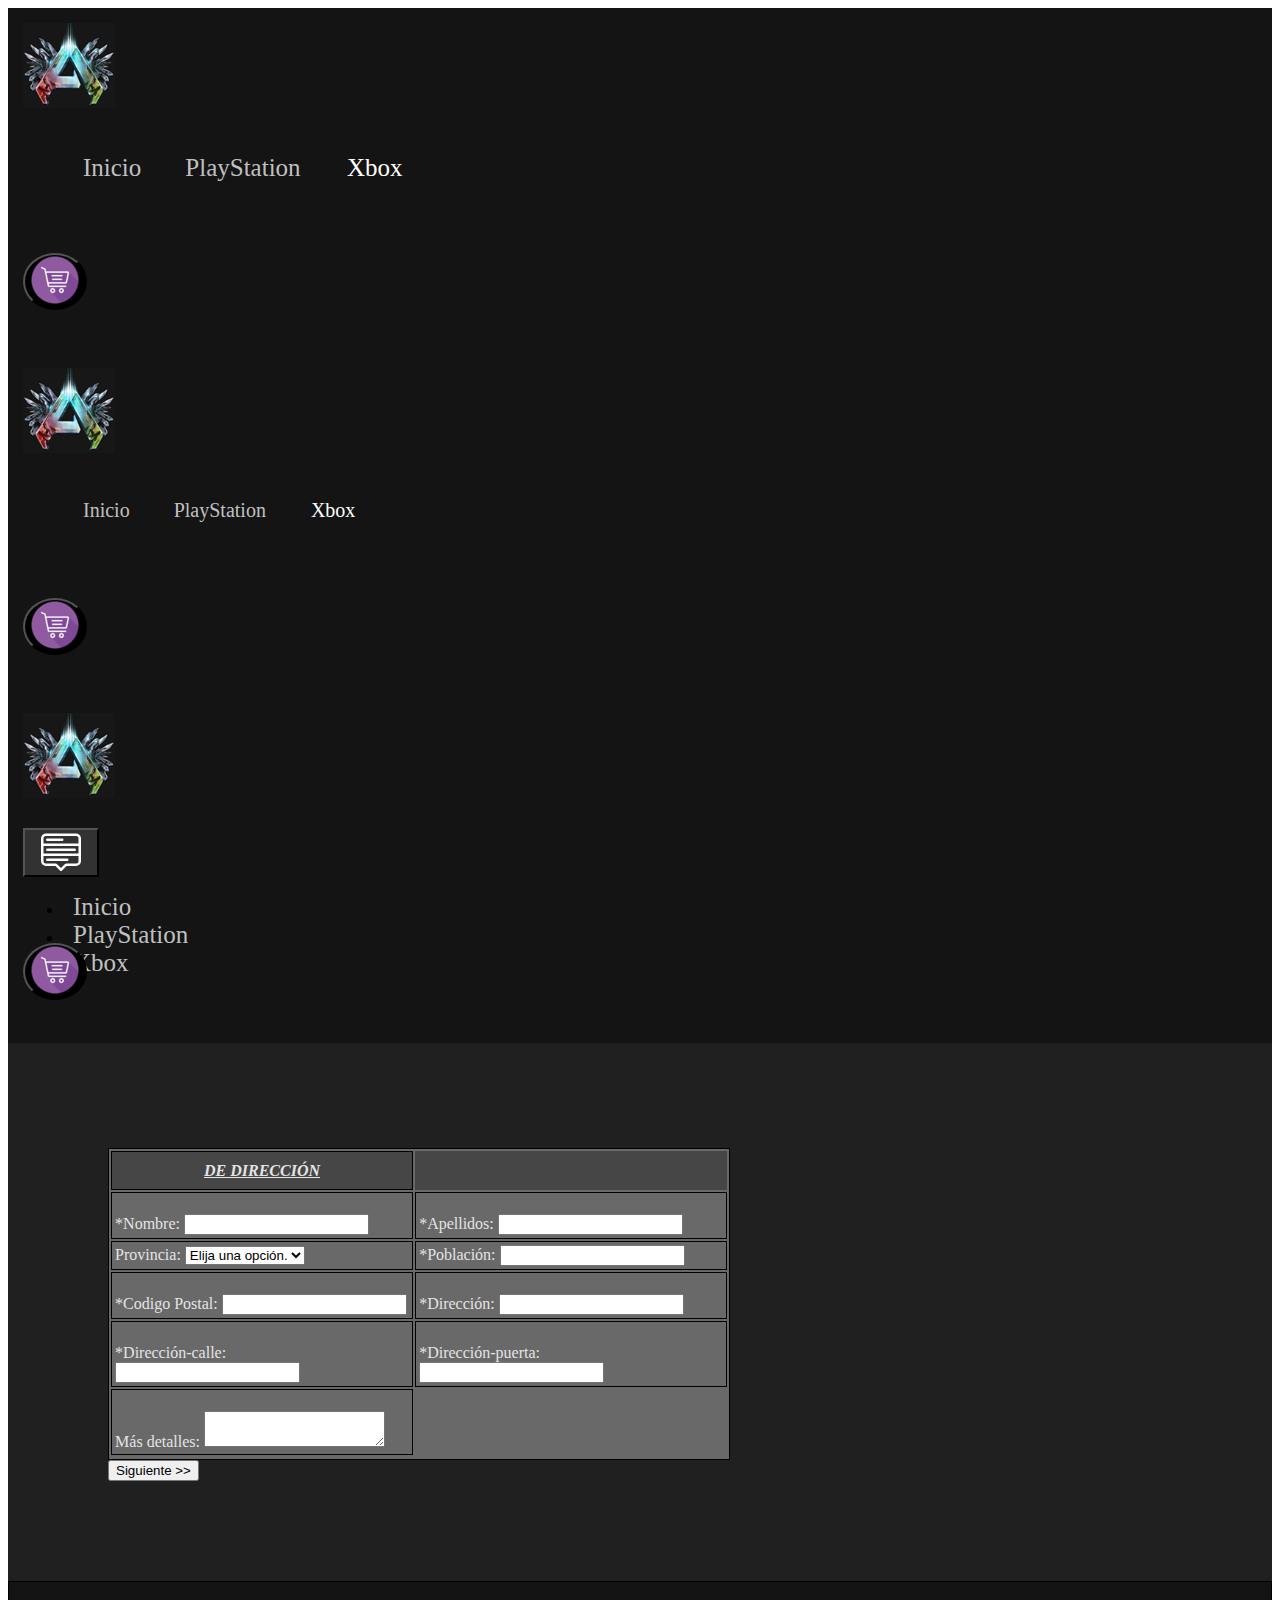
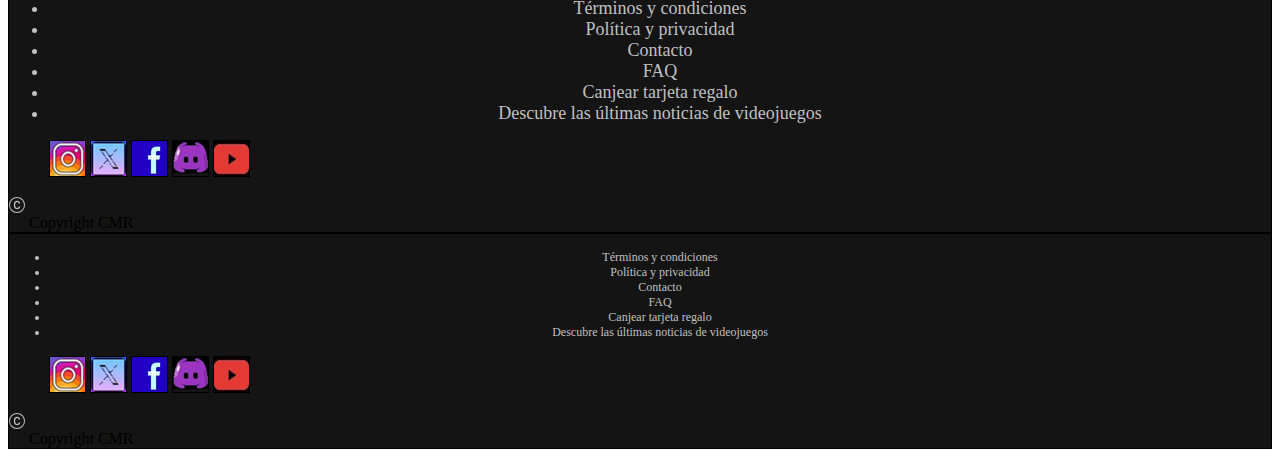
==== edu.CMRBootstrap/src/main/webapp/carrito.html @ 4ce683d9 "no message" ====
<!DOCTYPE html>
<html>

<head>
	<meta charset="UTF-8">
	<link href="Estilo.css" rel="stylesheet">
	<link href="https://cdn.jsdelivr.net/npm/bootstrap@5.3.2/dist/css/bootstrap.min.css" rel="stylesheet"
		integrity="sha384-T3c6CoIi6uLrA9TneNEoa7RxnatzjcDSCmG1MXxSR1GAsXEV/Dwwykc2MPK8M2HN" crossorigin="anonymous">
	<meta name="author" content="CMEJERO">
	<title>CARRITO</title>
</head>

<body>


	<div class="container-fluid text-center">
		<header>
			<div class="row fixed-top  ">


				<div class="col-md-2 d-sm-none d-none d-md-block border-bottom border-left border-2  contenedorMenu ">
					<img class="logotipo" src="multimedia/Simbolo ark.png" alt="logotipo"></img>
				</div>


				<div class="col-md-8 d-sm-none d-none d-md-block border-bottom border-2  contenedorMenu ">
					<ul>
						<li class="enlaces"><a href="index.html" class="enlaces__item enlaces  ">Inicio</a></li>
						<li class=" enlaces"><a href="play5.html" class="enlaces__item  enlaces">PlayStation</a>
						</li>
						<li class="blancoFijo"><a href="xbox.html" class="enlaces__item blancoFijo">Xbox</a></li>
					</ul>
				</div>


				<div class="col-md-2 d-sm-none d-none d-md-block border-bottom border-2  contenedorMenu ">
					<button type="submit" name="boton" color="black"
						class="iconoCarritoHover iconoCarrito iconoCarritofocus"><a href="carritoPrincipal.html"><img
								src="multimedia/iconfinder-basket-4341280_120547.png" alt="icono"></img></a> </button>
				</div>






				<div class="d-md-none d-none col-sm-2 d-sm-block border-bottom border-left border-2  contenedorMenu ">
					<img class="logotipo" src="multimedia/Simbolo ark.png" alt="logotipo"></img>
				</div>


				<div class="d-md-none d-none col-sm-8 d-sm-block border-bottom border-2  contenedorMenu ">
					<ul>
						<li class="enlacesSm"><a href="index.html" class="enlaces__item enlacesSm  ">Inicio</a></li>
						<li class=" enlacesSm"><a href="play5.html" class="enlaces__item  enlacesSm">PlayStation</a>
						</li>
						<li class="blancoFijoSm"><a href="xbox.html" class="enlaces__item blancoFijoSm">Xbox</a></li>
					</ul>
				</div>


				<div class="d-md-none d-none col-sm-2 d-sm-block border-bottom border-2  contenedorMenu ">
					<button type="submit" name="boton" color="black"
						class="iconoCarritoHover iconoCarrito iconoCarritofocus"><a href="carritoPrincipal.html"><img
								src="multimedia/iconfinder-basket-4341280_120547.png" alt="icono"></img></a> </button>
				</div>





				<div class="d-md-none d-sm-none col-3 d-block border-bottom border-left border-2  contenedorMenu ">
					<img class="logotipo" src="multimedia/Simbolo ark.png" alt="logotipo"></img>
				</div>


				<div class="d-md-none d-sm-none col-6 d-block border-bottom border-2  contenedorMenu ">
					<div class="btn-group  " role="group" aria-label="Button group with nested dropdown">

						<div class="btn-group " role="group">
							<button type="button" class="menuDesplegable dropdown-toggle border-light "
								data-bs-toggle="dropdown" aria-expanded="false">
								<svg xmlns="http://www.w3.org/2000/svg" width="60" height="40" fill="White"
									class="bi bi-menu-up  " viewBox="0 0 16 16">
									<path
										d="M7.646 15.854a.5.5 0 0 0 .708 0L10.207 14H14a2 2 0 0 0 2-2V3a2 2 0 0 0-2-2H2a2 2 0 0 0-2 2v9a2 2 0 0 0 2 2h3.793zM1 9V6h14v3zm14 1v2a1 1 0 0 1-1 1h-3.793a1 1 0 0 0-.707.293l-1.5 1.5-1.5-1.5A1 1 0 0 0 5.793 13H2a1 1 0 0 1-1-1v-2zm0-5H1V3a1 1 0 0 1 1-1h12a1 1 0 0 1 1 1zM2 11.5a.5.5 0 0 0 .5.5h8a.5.5 0 0 0 0-1h-8a.5.5 0 0 0-.5.5m0-4a.5.5 0 0 0 .5.5h11a.5.5 0 0 0 0-1h-11a.5.5 0 0 0-.5.5m0-4a.5.5 0 0 0 .5.5h6a.5.5 0 0 0 0-1h-6a.5.5 0 0 0-.5.5" />
								</svg>

							</button>
							<ul class="dropdown-menu">
								<li><a class="dropdown-item enlaces enlaces__item " href="index.html">Inicio</a></li>
								<li><a class="dropdown-item enlaces enlaces__item " href="play5.html">PlayStation</a>
								</li>
								<li><a class="dropdown-item enlaces enlaces__item " href="xbox.html">Xbox</a></li>
							</ul>
						</div>
					</div>


				</div>


				<div class="d-md-none d-sm-none col-3 d-block border-bottom border-2  contenedorMenu ">
					<button type="submit" name="boton" color="black"
						class="iconoCarritoHover iconoCarrito iconoCarritofocus"><a href="carritoPrincipal.html"><img
								src="multimedia/iconfinder-basket-4341280_120547.png" alt="icono"></img></a> </button>
				</div>


			</div>
		</header>


		<main>
			<div class="row mt-5 ">
				<div class="col-md-12 col-sm-12 col-12 formulario1 filaMedio d-flex  justify-content-center">
					<section>
						<table>
							<thead>
								<tr class="border-1 border-light border ">
									<th class="border-1 border-light border ">
										<b><i> DE DIRECCIÓN</i></b>
									</th>
									<th></th>
							</thead>

							<tbody>
								</tr>
								<tr class="border-1 border-light border">
									<td class="border-1 border-light border ">
										<br>
										<label>
											*Nombre:
										</label>
										<input type="text" name"nombre" required class="border-dark">

										<br>
									</td>
									<td class="border-1 border-light border">
										<br>
										<label>
											*Apellidos:
										</label>
										<input type="text" name"nombre" required class="border-dark">

										<br>
									</td>
								</tr>

								<tr class="border-1 border-light border">
									<td class="border-1 border-light border">
										<label>
											Provincia:
										</label>
										<select name="Provincias" class="border-dark">
											<option value disabled selected placeholder:="1">Elija una opción.</option>
											<option value="2">Sevilla</option>
											<option value="3">Granada</option>
											<option value="4">Huelva</option>
											<option value="5">Cordoba</option>
											<option value="6">Almeria</option>
											<option value="7">Jaén</option>
											<option value="8">Malaga</option>

										</select>
										</br>
									</td>

									<td class="border-1 border-light border">
										<label>
											*Población:
										</label>
										<input type="text" name"nombre" required class="border-dark">
										</br>
									</td>
								</tr>


								<tr class="border-1 border-light border">
									<td class="border-1 border-light border">
										<br>
										<label>
											*Codigo Postal:
										</label>
										<input type="text" name"nombre" required class="border-dark">
										<br>
									</td>

									<td class="border-1 border-light border">
										<br>
										<label>
											*Dirección:
										</label>
										<input type="text" name"nombre" required class="border-dark">
										<br>
									</td>
								</tr>

								<tr class="border-1 border-light border">
									<td class="border-1 border-light border">
										<br>
										<label>
											*Dirección-calle:
										</label>
										<input type="text" name"nombre" required class="border-dark">

										<br>
									</td>
									<td class="border-1 border-light border">
										<br>
										<label>
											*Dirección-puerta:
										</label>
										<input type="text" name"nombre" required class="border-dark">
										<br>
									</td>
								</tr>
							</tbody>

							<tfoot>
								<tr class="border-1 border-light border">
									<td class="border-1 border-light border">
										<br>
										<label>
											Más detalles:
										</label>
										<textarea name="mensaje" class="border-dark"> </textarea>
										</br>
								<tr>
							</tfoot>
						</table>

						<a href="carrito2.html"><button class="mt-2" type="button" name="boton"
								color="black siguiente">Siguiente
								>></button></a>

					</section>
				</div>
			</div>

		</main>


</body>

<script src="https://cdn.jsdelivr.net/npm/bootstrap@5.3.3/dist/js/bootstrap.bundle.min.js"
	integrity="sha384-YvpcrYf0tY3lHB60NNkmXc5s9fDVZLESaAA55NDzOxhy9GkcIdslK1eN7N6jIeHz"
	crossorigin="anonymous"></script>


<footer>

	<div class="row">
		<div class="col-md-12 d-sm-none d-none d-md-block border border-2 border-light  piePagina">

			<ul class="list-unstyled">

				<a href="" class="enlaces__item letraPP ">
					<li>Términos y condiciones</li>
				</a>
				<a href="" class="enlaces__item letraPP">
					<li>Política y privacidad</li>
				</a>
				<a href="" class="enlaces__item letraPP">
					<li>Contacto</li>
				</a>
				<a href="" class="enlaces__item letraPP">
					<li>FAQ</li>
				</a>
				<a href="" class="enlaces__item letraPP">
					<li>Canjear tarjeta regalo</li>
				</a>
				<a href="" class="enlaces__item letraPP">
					<li>Descubre las últimas noticias de videojuegos </li>
				</a>

			</ul>


			<ul class="list-unstyled">

				<a href=""><img src="multimedia/instagram.png" class="border-light border-2 border"></a>
				<a href=""><img src="multimedia/twitter.png" class="border-light border-2 border"></a>
				<a href=""><img src="multimedia/facebook.png" class="border-light border-2 border"></a>
				<a href=""><img src="multimedia/discord.png" class="border-light border-2 border"></a>
				<a href=""><img src="multimedia/youtube.png" class="border-light border-2 border"></a>


			</ul>
			<svg xmlns="http://www.w3.org/2000/svg" width="16" height="16" fill="currentColor"
				class="bi bi-c-circle letraMenuLateral letraPP" viewBox="0 0 16 16">
				<path
					d="M1 8a7 7 0 1 0 14 0A7 7 0 0 0 1 8m15 0A8 8 0 1 1 0 8a8 8 0 0 1 16 0M8.146 4.992c-1.212 0-1.927.92-1.927 2.502v1.06c0 1.571.703 2.462 1.927 2.462.979 0 1.641-.586 1.729-1.418h1.295v.093c-.1 1.448-1.354 2.467-3.03 2.467-2.091 0-3.269-1.336-3.269-3.603V7.482c0-2.261 1.201-3.638 3.27-3.638 1.681 0 2.935 1.054 3.029 2.572v.088H9.875c-.088-.879-.768-1.512-1.729-1.512" />
			</svg> Copyright CMR

		</div>




		<div class="d-md-none col-sm-12 col-12 d-block d-sm-block border border-2 border-light  piePagina">

			<ul class="list-unstyled">

				<a href="" class="enlaces__item letraPPSm ">
					<li>Términos y condiciones</li>
				</a>
				<a href="" class="enlaces__item letraPPSm">
					<li>Política y privacidad</li>
				</a>
				<a href="" class="enlaces__item letraPPSm">
					<li>Contacto</li>
				</a>
				<a href="" class="enlaces__item letraPPSm">
					<li>FAQ</li>
				</a>
				<a href="" class="enlaces__item letraPPSm">
					<li>Canjear tarjeta regalo</li>
				</a>
				<a href="" class="enlaces__item letraPPSm">
					<li>Descubre las últimas noticias de videojuegos </li>
				</a>

			</ul>


			<ul class="list-unstyled">

				<a href=""><img src="multimedia/instagram.png" class="border-light border-2 border"></a>
				<a href=""><img src="multimedia/twitter.png" class="border-light border-2 border"></a>
				<a href=""><img src="multimedia/facebook.png" class="border-light border-2 border"></a>
				<a href=""><img src="multimedia/discord.png" class="border-light border-2 border"></a>
				<a href=""><img src="multimedia/youtube.png" class="border-light border-2 border"></a>


			</ul>
			<svg xmlns="http://www.w3.org/2000/svg" width="16" height="16" fill="currentColor"
				class="bi bi-c-circle letraMenuLateral letraPPSm" viewBox="0 0 16 16">
				<path
					d="M1 8a7 7 0 1 0 14 0A7 7 0 0 0 1 8m15 0A8 8 0 1 1 0 8a8 8 0 0 1 16 0M8.146 4.992c-1.212 0-1.927.92-1.927 2.502v1.06c0 1.571.703 2.462 1.927 2.462.979 0 1.641-.586 1.729-1.418h1.295v.093c-.1 1.448-1.354 2.467-3.03 2.467-2.091 0-3.269-1.336-3.269-3.603V7.482c0-2.261 1.201-3.638 3.27-3.638 1.681 0 2.935 1.054 3.029 2.572v.088H9.875c-.088-.879-.768-1.512-1.729-1.512" />
			</svg> Copyright CMR

		</div>



	</div>
	</div>
</footer>

</html>
---- edu.CMRBootstrap/src/main/webapp/Estilo.css ----
@charset "UTF-8";

/*contenedores*/

.filaMedio {
	background-color: rgb(32, 32, 32);
}

.seccion {
	color: rgb(192, 192, 192);
	font-size: 30px;
	text-align: left;
	
	margin-bottom: 10px;
}

.seccionSm {
	color: rgb(192, 192, 192);
	font-size: 24px;
	text-align: left;
	
	margin-bottom: 10px;
}

.seccionXs {

	color: rgb(192, 192, 192);
	font-size: 15px;
	text-align: left;
	
	margin-bottom: 10px;
}

/*carousel*/
.carouselCMR {
	background-color: rgb(255, 255, 255);
}

.imagenCarousel {
	height: 95%;
	width: 95%;
}

.imagenesPagPrin {
	margin-left: 10px;
	margin-right: 10px;
	margin-top: 10px;
	padding: 20px;
}

.imagenesPagPrin:hover {
	transform: scale(1.2);
}

/*Contenedores juegos plataforma*/
.azul {
	margin-left: 10px;
	margin-right: 10px;
	margin-top: 10px;
	color: white;

}

.azul:hover {
	transform: scale(1.1);
}

.imagenCarritoPequenio {
	width: 100%;
	height: 100%;
}

.iconoCarritoPequenio {
	background-color: rgb(36, 36, 36);
	border-radius: 50%;
	height: 35px;
	width: 45px;

}

.iconoCarritoPequenioXs {
	background-color: rgb(36, 36, 36);
	border-radius: 50%;
	height: 30px;
	width: 40px;
}

.iconoCarritoHover:hover {
	background-color: rgb(210, 210, 210);
}

.iconoCarritofocus:focus {
	background-color: rgb(0, 255, 0);
}

/*MenuVertical*/

.contenedorMV {
	background-color: rgb(0, 0, 83);
}

.contenedorMVXbox {
	background-color: rgb(0, 74, 00);
}

.letraMenuLateral {
	color: rgb(192, 192, 192);
	text-align: left;
	text-decoration: none;
	font-size: 18px;
}

.letraMenuLateralSm {
	color: rgb(192, 192, 192);
	text-align: left;
	text-decoration: none;
	font-size: 13px;
}

.letraMenuLateralXs {
	color: rgb(192, 192, 192);
	text-align: left;
	text-decoration: none;
	font-size: 11px;
}

.nombreJuego {

	height: 40px;
	margin-left: 10px;
	margin-right: 10px;
	margin-bottom: 10px;
	text-align: left;
}

.border {
	border: 1px solid black;
}



/* Cabecera*/
.blancoFijo {

	text-decoration: none;
	color: rgb(255, 255, 255);
	display: inline;
	padding-left: 10px;
	padding-right: 10px;
	font-size: 25px;

}

.blancoFijoSm {

	text-decoration: none;
	color: rgb(255, 255, 255);
	display: inline;
	padding-left: 10px;
	padding-right: 10px;
	font-size: 20px;
}

.contenedorMenu {
	background-color: rgb(20, 20, 20);
	height: 85px;
	padding: 15px;
}

.enlaces {

	text-decoration: none;
	color: rgb(192, 192, 192);
	display: inline;
	padding-left: 10px;
	padding-right: 10px;
	font-size: 25px;

}

.enlacesSm {

	text-decoration: none;
	color: rgb(192, 192, 192);
	display: inline;
	padding-left: 10px;
	padding-right: 10px;
	font-size: 20px;
}


.enlaces__item:hover {
	color: rgb(255, 255, 255);
	text-decoration: none;

}

.menuDesplegable {
	background-color: rgb(50, 50, 50);

}

.logotipo {

	height: 100%;
}

.iconoCarrito {
	background-color: black;
	border-radius: 50%;
}

.bordeBajo {
	border: 2px solid solid solid none white;
}

/*contenedores plataforma de juegos*/
.imagenes {
	width: 100%;
	height: 100%;
	border: 2px solid rgb(187, 187, 187);
	border-radius: 5% 5% 5% 5%;
}

.letraNJuego {
	font-size: 14px;
	color: white;
	margin-top: 8px;
	text-align: left;
}

.letraModoJuego {
	font-size: 20px;
	color: white;
	margin-top: 8px;
	text-align: center;
}

.letraModoJuegoXs {
	font-size: 15px;
	color: white;
	margin-top: 8px;
	text-align: center;
}

.precio {
	text-align: right;
	float: right;
	font-size: 17px;
	margin-top: 5px;
}
/*carritoPrincipal*/
.contenedoresCP{
	border-radius: 3% 3% 3% 3% ;
	background-color: rgb(60, 60, 60);
	text-align: left;
}

.bordeCarritoPrincipal{
	padding-left: 13%;
	padding-right: 25%;
	padding-top: 3%;
}
.contenedoresCPR{
	background-color: rgb(32, 32, 32);
	text-align: left;
}
.textoInfo{
	color: white;
	font-size: 17px;
}
.textoBorrar{
	color: rgb(192, 192, 192);
	font-size: 17px;
}

.textoInfoSm{
	color: white;
	font-size: 13px;
}
.textoBorrarSm{
	color: rgb(192, 192, 192);
	font-size: 13px;
	margin-top:-10px;
}

.textoInfoXs{
	color: white;
	font-size: 10px;
	
}
.textoBorrarXs{
	color: rgb(192, 192, 192);
	font-size: 10px;
	margin-top:-10px;
}
.precioCarrito{
	text-align: center;
	color:white;
	font-size: 180%;
}
.precioCarritoSm{
	text-align: center;
	color:white;
	font-size: 120%;
}
.margenConPiePagina{
	margin-bottom: 5%;
}
.precioPago{
	text-align: center;
	color: rgb(192, 192, 192);
	font-size: 18px;		
}
.tituloPago{
	text-align: left;
	color: rgb(192, 192, 192);
	font-size: 18px;		
}
.total{
	text-align: left;
	color: rgb(255, 255, 255);
	font-size: 32px;
	
}
.precioTotal{
	text-align: center;
	color: rgb(255, 255, 255);
	font-size: 32px;
}

.precioPagoSm{
	text-align: center;
	color: rgb(192, 192, 192);
	font-size: 14px;		
}
.tituloPagoSm{
	text-align: left;
	color: rgb(192, 192, 192);
	font-size: 14px;		
}
.totalSm{
	text-align: left;
	color: rgb(255, 255, 255);
	font-size: 24px;
	
}
.precioTotalSm{
	text-align: center;
	color: rgb(255, 255, 255);
	font-size: 24px;
}

.precioPagoXs{
	text-align: center;
	color: rgb(192, 192, 192);
	font-size: 10px;		
}
.tituloPagoXs{
	text-align: left;
	color: rgb(192, 192, 192);
	font-size: 10px;		
}
.totalXs{
	text-align: left;
	color: rgb(255, 255, 255);
	font-size: 18px;
	
}
.precioTotalXs{
	text-align: center;
	color: rgb(255, 255, 255);
	font-size: 18px;
	
}
/*formulario*/
table {
	border: 1px solid black;
	text-align: left;
	background-color: rgb(105, 105, 105);
	margin-top: 0.5%;
	color:rgb(228, 228, 228)

}

th {

	text-align: center;
	background-color: rgb(70, 70, 70);
	padding: 1.5%;
	text-decoration: underline;
}

tr {
	padding: 0.5%;

}

td {
	padding: 0.5%;


}

label {
	width: 100%;
	

}

.formulario1 {
	padding: 100px;
}

.tablaPago {

	text-align: center;


}

.siguiente {
	text-align: center;
}


/*pie de pagina*/
.piePagina {
	background-color: rgb(20, 20, 20);
	height: 110%;

}

.letraPP {
	color: rgb(192, 192, 192);
	text-align: center;
	margin-bottom: 15px;
	text-decoration: none;
	font-size: 18px;
}

.letraPPSm {
	color: rgb(192, 192, 192);
	text-align: center;
	margin-bottom: 15px;
	text-decoration: none;
	font-size: 12px;

}
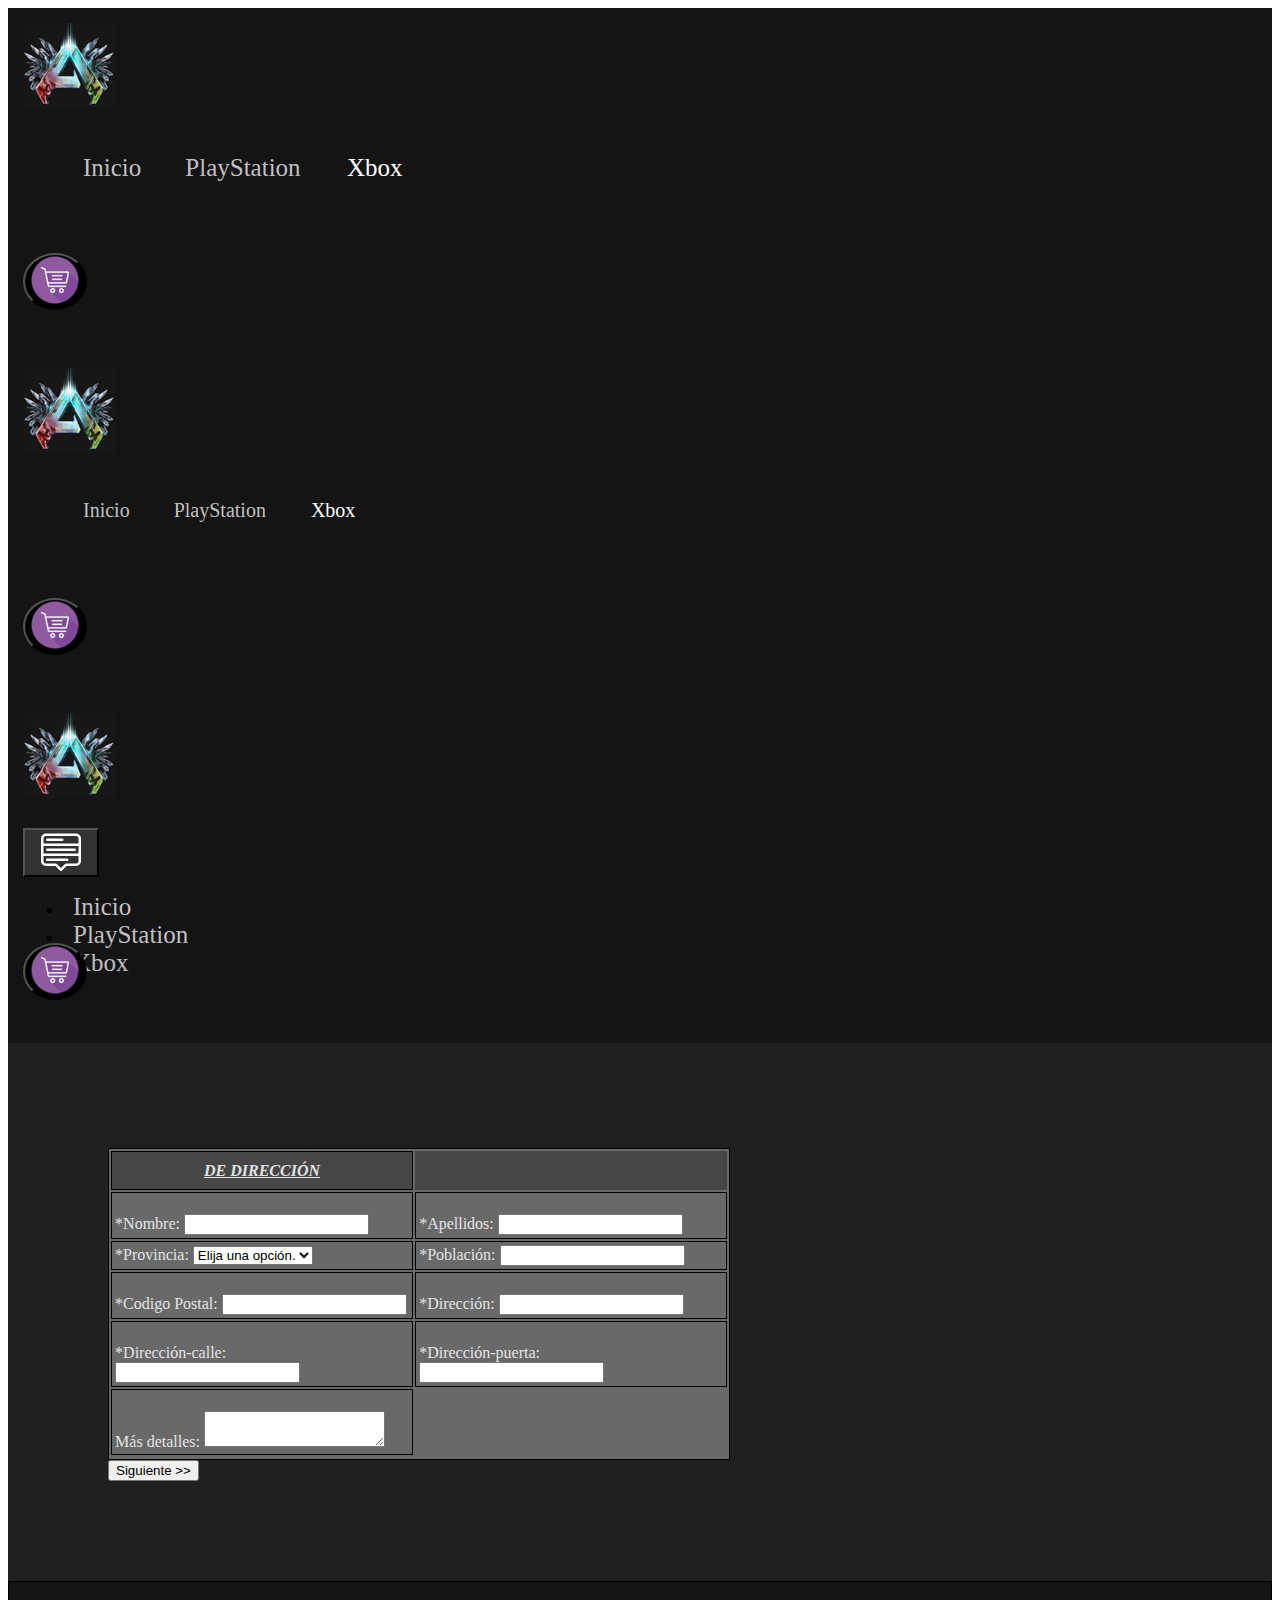
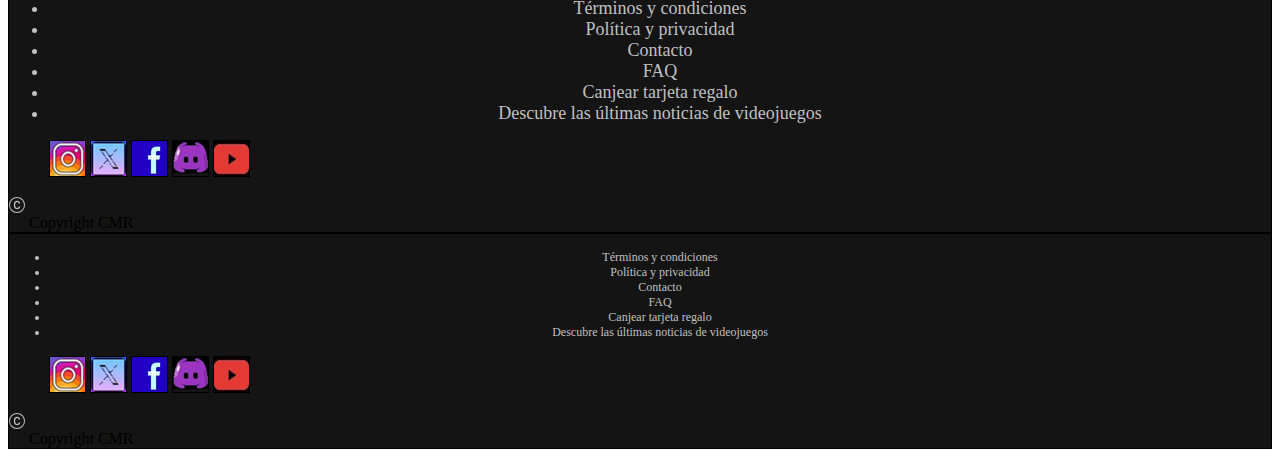
==== commit cfbd5204: "no message" ====
--- a/edu.CMRBootstrap/src/main/webapp/carrito.html
+++ b/edu.CMRBootstrap/src/main/webapp/carrito.html
@@ -3,11 +3,16 @@
 
 <head>
 	<meta charset="UTF-8">
+	<title>FORMULARIO DIRECCION</title>
 	<link href="Estilo.css" rel="stylesheet">
 	<link href="https://cdn.jsdelivr.net/npm/bootstrap@5.3.2/dist/css/bootstrap.min.css" rel="stylesheet"
 		integrity="sha384-T3c6CoIi6uLrA9TneNEoa7RxnatzjcDSCmG1MXxSR1GAsXEV/Dwwykc2MPK8M2HN" crossorigin="anonymous">
 	<meta name="author" content="CMEJERO">
-	<title>CARRITO</title>
+	<meta name="description" content="Aqui encontraras todo tipo de videojuegos para tus plataformas favoritas">
+	<meta name="viewport" content="width=device-width, initial-scale=1">
+	<script src="java.js"></script>
+	<script src="https://cdn.jsdelivr.net/npm/bootstrap@5.3.3/dist/js/bootstrap.bundle.min.js"></script>
+
 </head>
 
 <body>
@@ -115,122 +120,125 @@
 			<div class="row mt-5 ">
 				<div class="col-md-12 col-sm-12 col-12 formulario1 filaMedio d-flex  justify-content-center">
 					<section>
-						<table>
-							<thead>
-								<tr class="border-1 border-light border ">
-									<th class="border-1 border-light border ">
-										<b><i> DE DIRECCIÓN</i></b>
-									</th>
-									<th></th>
-							</thead>
-
-							<tbody>
-								</tr>
-								<tr class="border-1 border-light border">
-									<td class="border-1 border-light border ">
-										<br>
-										<label>
-											*Nombre:
-										</label>
-										<input type="text" name"nombre" required class="border-dark">
-
-										<br>
-									</td>
-									<td class="border-1 border-light border">
-										<br>
-										<label>
-											*Apellidos:
-										</label>
-										<input type="text" name"nombre" required class="border-dark">
-
-										<br>
-									</td>
-								</tr>
-
-								<tr class="border-1 border-light border">
-									<td class="border-1 border-light border">
-										<label>
-											Provincia:
-										</label>
-										<select name="Provincias" class="border-dark">
-											<option value disabled selected placeholder:="1">Elija una opción.</option>
-											<option value="2">Sevilla</option>
-											<option value="3">Granada</option>
-											<option value="4">Huelva</option>
-											<option value="5">Cordoba</option>
-											<option value="6">Almeria</option>
-											<option value="7">Jaén</option>
-											<option value="8">Malaga</option>
-
-										</select>
-										</br>
-									</td>
-
-									<td class="border-1 border-light border">
-										<label>
-											*Población:
-										</label>
-										<input type="text" name"nombre" required class="border-dark">
-										</br>
-									</td>
-								</tr>
-
-
-								<tr class="border-1 border-light border">
-									<td class="border-1 border-light border">
-										<br>
-										<label>
-											*Codigo Postal:
-										</label>
-										<input type="text" name"nombre" required class="border-dark">
-										<br>
-									</td>
-
-									<td class="border-1 border-light border">
-										<br>
-										<label>
-											*Dirección:
-										</label>
-										<input type="text" name"nombre" required class="border-dark">
-										<br>
-									</td>
-								</tr>
-
-								<tr class="border-1 border-light border">
-									<td class="border-1 border-light border">
-										<br>
-										<label>
-											*Dirección-calle:
-										</label>
-										<input type="text" name"nombre" required class="border-dark">
-
-										<br>
-									</td>
-									<td class="border-1 border-light border">
-										<br>
-										<label>
-											*Dirección-puerta:
-										</label>
-										<input type="text" name"nombre" required class="border-dark">
-										<br>
-									</td>
-								</tr>
-							</tbody>
-
-							<tfoot>
-								<tr class="border-1 border-light border">
-									<td class="border-1 border-light border">
-										<br>
-										<label>
-											Más detalles:
-										</label>
-										<textarea name="mensaje" class="border-dark"> </textarea>
-										</br>
-								<tr>
-							</tfoot>
-						</table>
-
-						<a href="carrito2.html"><button class="mt-2" type="button" name="boton"
+						<form onsubmit="return maestra2()">
+							<table>
+								<thead>
+									<tr class="border-1 border-light border ">
+										<th class="border-1 border-light border ">
+											<b><i> DE DIRECCIÓN</i></b>
+										</th>
+										<th></th>
+								</thead>
+
+								<tbody>
+									</tr>
+									<tr class="border-1 border-light border">
+										<td class="border-1 border-light border ">
+											<br>
+											<label>
+												*Nombre:
+											</label>
+											<input id="nomTitular" type="text" name"nombre" required class="border-dark">
+
+											<br>
+										</td>
+										<td class="border-1 border-light border">
+											<br>
+											<label>
+												*Apellidos:
+											</label>
+											<input id="nomTitular" type="text" name"nombre" required class="border-dark">
+
+											<br>
+										</td>
+									</tr>
+
+									<tr class="border-1 border-light border">
+										<td class="border-1 border-light border">
+											<label>
+												*Provincia:
+											</label>
+											<select name="Provincias" class="border-dark">
+												<option value disabled selected placeholder:="1">Elija una opción.
+												</option>
+												<option value="2">Sevilla</option>
+												<option value="3">Granada</option>
+												<option value="4">Huelva</option>
+												<option value="5">Cordoba</option>
+												<option value="6">Almeria</option>
+												<option value="7">Jaén</option>
+												<option value="8">Malaga</option>
+
+											</select>
+											</br>
+										</td>
+
+										<td class="border-1 border-light border">
+											<label>
+												*Población:
+											</label>
+											<input id="nomTitular" type="text" name"nombre" required class="border-dark">
+											</br>
+										</td>
+									</tr>
+
+
+									<tr class="border-1 border-light border">
+										<td class="border-1 border-light border">
+											<br>
+											<label>
+												*Codigo Postal:
+											</label>
+											<input id="codPostal" type="text" name"nombre" required class="border-dark">
+											<br>
+										</td>
+
+										<td class="border-1 border-light border">
+											<br>
+											<label>
+												*Dirección:
+											</label>
+											<input type="text" name"nombre" required class="border-dark">
+											<br>
+										</td>
+									</tr>
+
+									<tr class="border-1 border-light border">
+										<td class="border-1 border-light border">
+											<br>
+											<label>
+												*Dirección-calle:
+											</label>
+											<input type="text" name"nombre" required class="border-dark">
+
+											<br>
+										</td>
+										<td class="border-1 border-light border">
+											<br>
+											<label>
+												*Dirección-puerta:
+											</label>
+											<input type="text" name"nombre" required class="border-dark">
+											<br>
+										</td>
+									</tr>
+								</tbody>
+
+								<tfoot>
+									<tr class="border-1 border-light border">
+										<td class="border-1 border-light border">
+											<br>
+											<label>
+												Más detalles:
+											</label>
+											<textarea name="mensaje" class="border-dark"> </textarea>
+											</br>
+									<tr>
+								</tfoot>
+							</table>
+						</form>
+
+						<a href="carrito2.html"><button class="mt-2" type="submit" name="boton"
 								color="black siguiente">Siguiente
 								>></button></a>
 
@@ -240,112 +248,112 @@
 
 		</main>
 
-
+		<footer>
+
+			<div class="row">
+				<div class="col-md-12 d-sm-none d-none d-md-block border border-2 border-light  piePagina">
+
+					<ul class="list-unstyled">
+
+						<a href="" class="enlaces__item letraPP ">
+							<li>Términos y condiciones</li>
+						</a>
+						<a href="" class="enlaces__item letraPP">
+							<li>Política y privacidad</li>
+						</a>
+						<a href="" class="enlaces__item letraPP">
+							<li>Contacto</li>
+						</a>
+						<a href="" class="enlaces__item letraPP">
+							<li>FAQ</li>
+						</a>
+						<a href="" class="enlaces__item letraPP">
+							<li>Canjear tarjeta regalo</li>
+						</a>
+						<a href="" class="enlaces__item letraPP">
+							<li>Descubre las últimas noticias de videojuegos </li>
+						</a>
+
+					</ul>
+
+
+					<ul class="list-unstyled">
+
+						<a href=""><img src="multimedia/instagram.png" class="border-light border-2 border"></a>
+						<a href=""><img src="multimedia/twitter.png" class="border-light border-2 border"></a>
+						<a href=""><img src="multimedia/facebook.png" class="border-light border-2 border"></a>
+						<a href=""><img src="multimedia/discord.png" class="border-light border-2 border"></a>
+						<a href=""><img src="multimedia/youtube.png" class="border-light border-2 border"></a>
+
+
+					</ul>
+					<svg xmlns="http://www.w3.org/2000/svg" width="16" height="16" fill="currentColor"
+						class="bi bi-c-circle letraMenuLateral letraPP" viewBox="0 0 16 16">
+						<path
+							d="M1 8a7 7 0 1 0 14 0A7 7 0 0 0 1 8m15 0A8 8 0 1 1 0 8a8 8 0 0 1 16 0M8.146 4.992c-1.212 0-1.927.92-1.927 2.502v1.06c0 1.571.703 2.462 1.927 2.462.979 0 1.641-.586 1.729-1.418h1.295v.093c-.1 1.448-1.354 2.467-3.03 2.467-2.091 0-3.269-1.336-3.269-3.603V7.482c0-2.261 1.201-3.638 3.27-3.638 1.681 0 2.935 1.054 3.029 2.572v.088H9.875c-.088-.879-.768-1.512-1.729-1.512" />
+					</svg> Copyright CMR
+
+				</div>
+
+
+
+
+				<div class="d-md-none col-sm-12 col-12 d-block d-sm-block border border-2 border-light  piePagina">
+
+					<ul class="list-unstyled">
+
+						<a href="" class="enlaces__item letraPPSm ">
+							<li>Términos y condiciones</li>
+						</a>
+						<a href="" class="enlaces__item letraPPSm">
+							<li>Política y privacidad</li>
+						</a>
+						<a href="" class="enlaces__item letraPPSm">
+							<li>Contacto</li>
+						</a>
+						<a href="" class="enlaces__item letraPPSm">
+							<li>FAQ</li>
+						</a>
+						<a href="" class="enlaces__item letraPPSm">
+							<li>Canjear tarjeta regalo</li>
+						</a>
+						<a href="" class="enlaces__item letraPPSm">
+							<li>Descubre las últimas noticias de videojuegos </li>
+						</a>
+
+					</ul>
+
+
+					<ul class="list-unstyled">
+
+						<a href=""><img src="multimedia/instagram.png" class="border-light border-2 border"></a>
+						<a href=""><img src="multimedia/twitter.png" class="border-light border-2 border"></a>
+						<a href=""><img src="multimedia/facebook.png" class="border-light border-2 border"></a>
+						<a href=""><img src="multimedia/discord.png" class="border-light border-2 border"></a>
+						<a href=""><img src="multimedia/youtube.png" class="border-light border-2 border"></a>
+
+
+					</ul>
+					<svg xmlns="http://www.w3.org/2000/svg" width="16" height="16" fill="currentColor"
+						class="bi bi-c-circle letraMenuLateral letraPPSm" viewBox="0 0 16 16">
+						<path
+							d="M1 8a7 7 0 1 0 14 0A7 7 0 0 0 1 8m15 0A8 8 0 1 1 0 8a8 8 0 0 1 16 0M8.146 4.992c-1.212 0-1.927.92-1.927 2.502v1.06c0 1.571.703 2.462 1.927 2.462.979 0 1.641-.586 1.729-1.418h1.295v.093c-.1 1.448-1.354 2.467-3.03 2.467-2.091 0-3.269-1.336-3.269-3.603V7.482c0-2.261 1.201-3.638 3.27-3.638 1.681 0 2.935 1.054 3.029 2.572v.088H9.875c-.088-.879-.768-1.512-1.729-1.512" />
+					</svg> Copyright CMR
+
+				</div>
+
+
+
+			</div>
+
+		</footer>
+
+
+
+		<script src="https://cdn.jsdelivr.net/npm/bootstrap@5.3.3/dist/js/bootstrap.bundle.min.js"
+			integrity="sha384-YvpcrYf0tY3lHB60NNkmXc5s9fDVZLESaAA55NDzOxhy9GkcIdslK1eN7N6jIeHz"
+			crossorigin="anonymous"></script>
 </body>
 
-<script src="https://cdn.jsdelivr.net/npm/bootstrap@5.3.3/dist/js/bootstrap.bundle.min.js"
-	integrity="sha384-YvpcrYf0tY3lHB60NNkmXc5s9fDVZLESaAA55NDzOxhy9GkcIdslK1eN7N6jIeHz"
-	crossorigin="anonymous"></script>
-
-
-<footer>
-
-	<div class="row">
-		<div class="col-md-12 d-sm-none d-none d-md-block border border-2 border-light  piePagina">
-
-			<ul class="list-unstyled">
-
-				<a href="" class="enlaces__item letraPP ">
-					<li>Términos y condiciones</li>
-				</a>
-				<a href="" class="enlaces__item letraPP">
-					<li>Política y privacidad</li>
-				</a>
-				<a href="" class="enlaces__item letraPP">
-					<li>Contacto</li>
-				</a>
-				<a href="" class="enlaces__item letraPP">
-					<li>FAQ</li>
-				</a>
-				<a href="" class="enlaces__item letraPP">
-					<li>Canjear tarjeta regalo</li>
-				</a>
-				<a href="" class="enlaces__item letraPP">
-					<li>Descubre las últimas noticias de videojuegos </li>
-				</a>
-
-			</ul>
-
-
-			<ul class="list-unstyled">
-
-				<a href=""><img src="multimedia/instagram.png" class="border-light border-2 border"></a>
-				<a href=""><img src="multimedia/twitter.png" class="border-light border-2 border"></a>
-				<a href=""><img src="multimedia/facebook.png" class="border-light border-2 border"></a>
-				<a href=""><img src="multimedia/discord.png" class="border-light border-2 border"></a>
-				<a href=""><img src="multimedia/youtube.png" class="border-light border-2 border"></a>
-
-
-			</ul>
-			<svg xmlns="http://www.w3.org/2000/svg" width="16" height="16" fill="currentColor"
-				class="bi bi-c-circle letraMenuLateral letraPP" viewBox="0 0 16 16">
-				<path
-					d="M1 8a7 7 0 1 0 14 0A7 7 0 0 0 1 8m15 0A8 8 0 1 1 0 8a8 8 0 0 1 16 0M8.146 4.992c-1.212 0-1.927.92-1.927 2.502v1.06c0 1.571.703 2.462 1.927 2.462.979 0 1.641-.586 1.729-1.418h1.295v.093c-.1 1.448-1.354 2.467-3.03 2.467-2.091 0-3.269-1.336-3.269-3.603V7.482c0-2.261 1.201-3.638 3.27-3.638 1.681 0 2.935 1.054 3.029 2.572v.088H9.875c-.088-.879-.768-1.512-1.729-1.512" />
-			</svg> Copyright CMR
-
-		</div>
-
-
-
-
-		<div class="d-md-none col-sm-12 col-12 d-block d-sm-block border border-2 border-light  piePagina">
-
-			<ul class="list-unstyled">
-
-				<a href="" class="enlaces__item letraPPSm ">
-					<li>Términos y condiciones</li>
-				</a>
-				<a href="" class="enlaces__item letraPPSm">
-					<li>Política y privacidad</li>
-				</a>
-				<a href="" class="enlaces__item letraPPSm">
-					<li>Contacto</li>
-				</a>
-				<a href="" class="enlaces__item letraPPSm">
-					<li>FAQ</li>
-				</a>
-				<a href="" class="enlaces__item letraPPSm">
-					<li>Canjear tarjeta regalo</li>
-				</a>
-				<a href="" class="enlaces__item letraPPSm">
-					<li>Descubre las últimas noticias de videojuegos </li>
-				</a>
-
-			</ul>
-
-
-			<ul class="list-unstyled">
-
-				<a href=""><img src="multimedia/instagram.png" class="border-light border-2 border"></a>
-				<a href=""><img src="multimedia/twitter.png" class="border-light border-2 border"></a>
-				<a href=""><img src="multimedia/facebook.png" class="border-light border-2 border"></a>
-				<a href=""><img src="multimedia/discord.png" class="border-light border-2 border"></a>
-				<a href=""><img src="multimedia/youtube.png" class="border-light border-2 border"></a>
-
-
-			</ul>
-			<svg xmlns="http://www.w3.org/2000/svg" width="16" height="16" fill="currentColor"
-				class="bi bi-c-circle letraMenuLateral letraPPSm" viewBox="0 0 16 16">
-				<path
-					d="M1 8a7 7 0 1 0 14 0A7 7 0 0 0 1 8m15 0A8 8 0 1 1 0 8a8 8 0 0 1 16 0M8.146 4.992c-1.212 0-1.927.92-1.927 2.502v1.06c0 1.571.703 2.462 1.927 2.462.979 0 1.641-.586 1.729-1.418h1.295v.093c-.1 1.448-1.354 2.467-3.03 2.467-2.091 0-3.269-1.336-3.269-3.603V7.482c0-2.261 1.201-3.638 3.27-3.638 1.681 0 2.935 1.054 3.029 2.572v.088H9.875c-.088-.879-.768-1.512-1.729-1.512" />
-			</svg> Copyright CMR
-
-		</div>
-
-
-
-	</div>
-	</div>
-</footer>
 
 </html>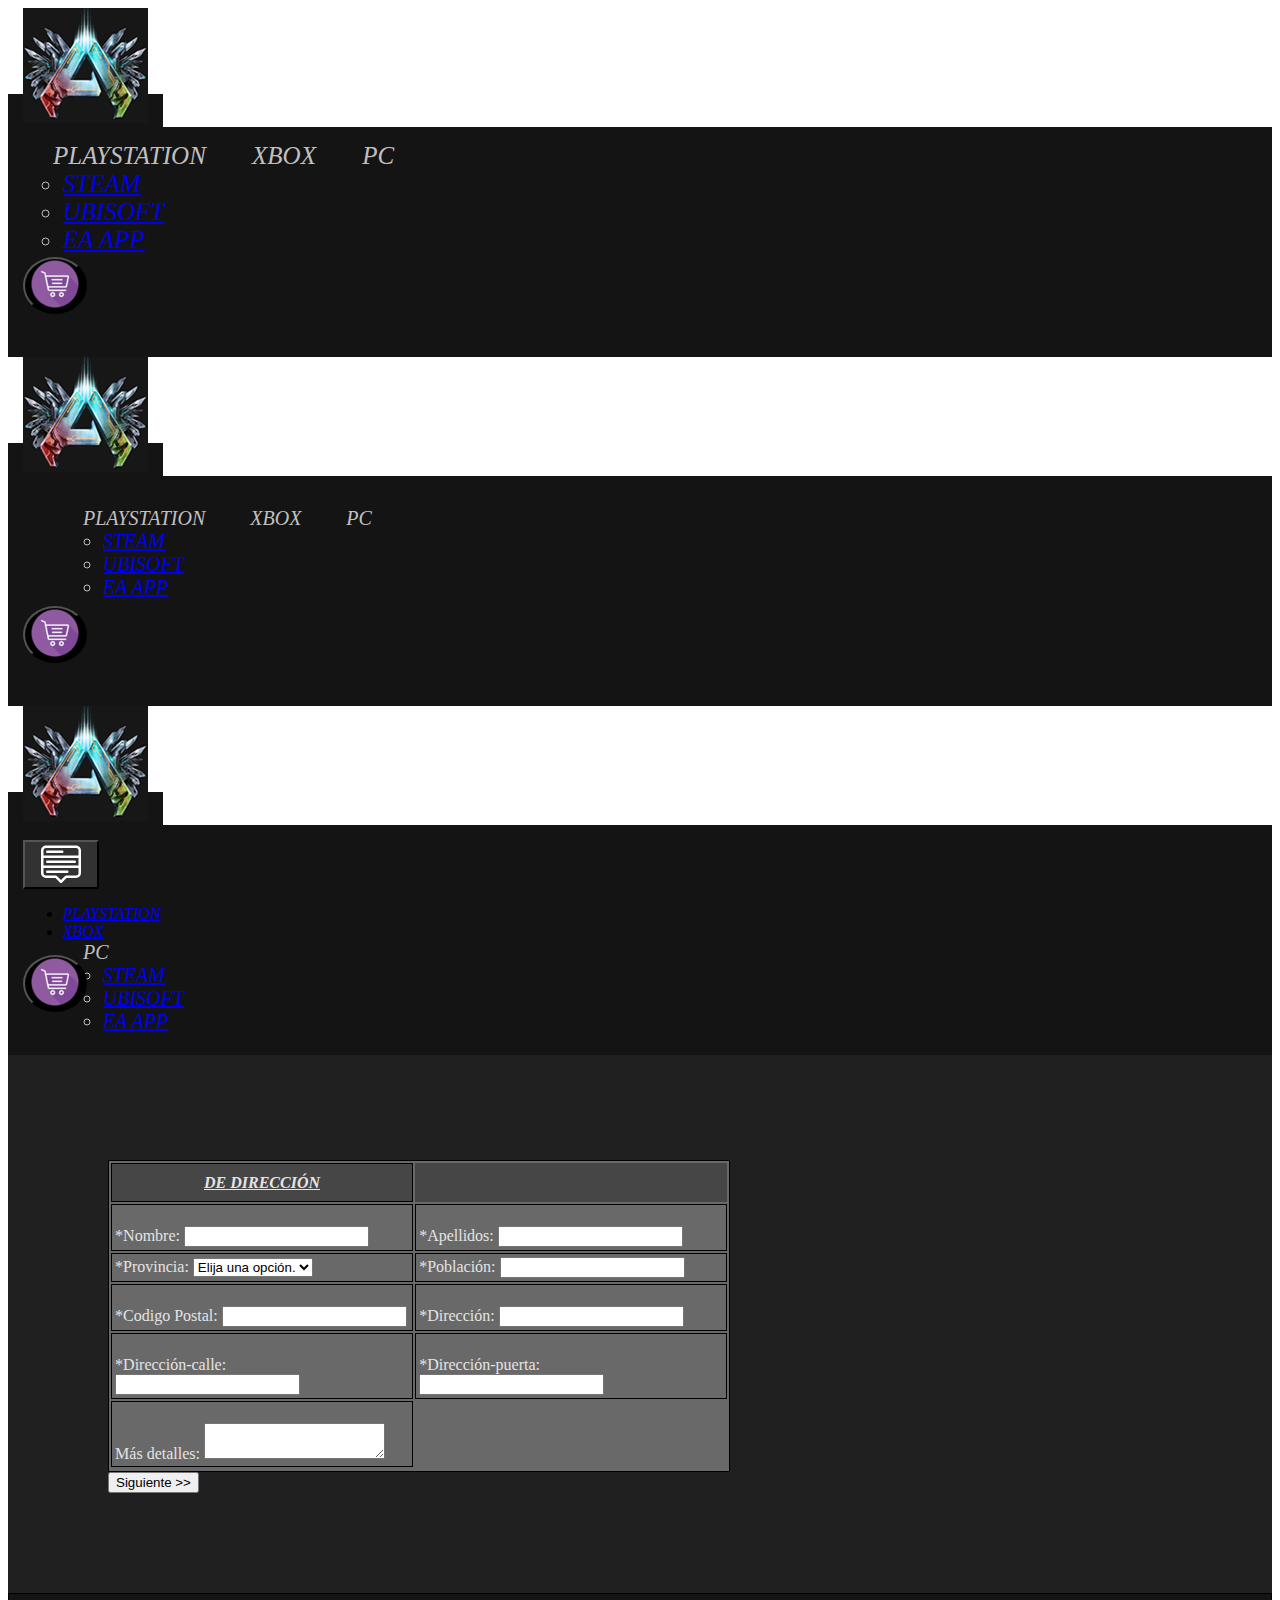
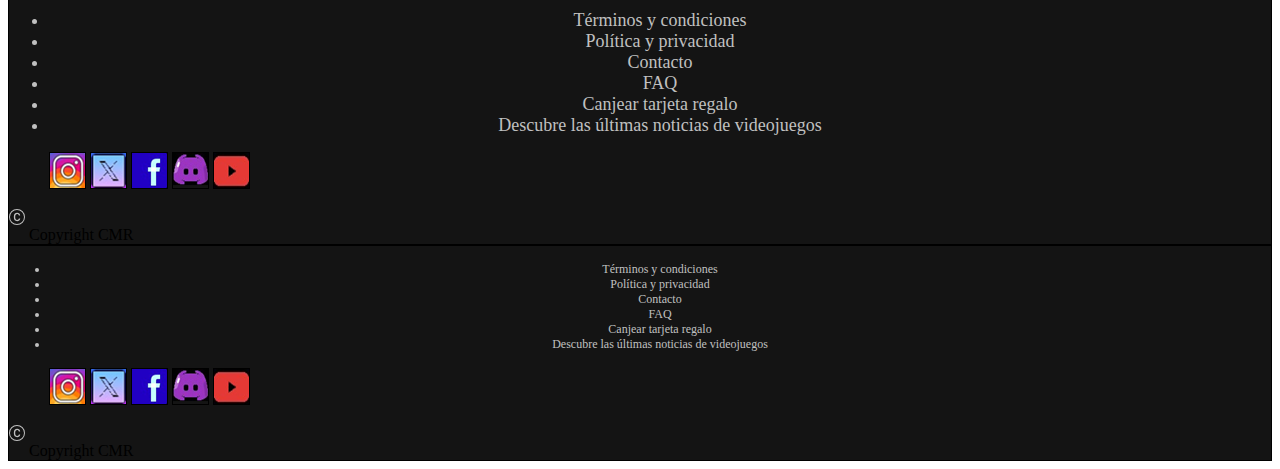
==== commit 314ae43b: "06/05" ====
--- a/edu.CMRBootstrap/src/main/webapp/carrito.html
+++ b/edu.CMRBootstrap/src/main/webapp/carrito.html
@@ -20,100 +20,162 @@
 
 	<div class="container-fluid text-center">
 		<header>
-			<div class="row fixed-top  ">
-
-
-				<div class="col-md-2 d-sm-none d-none d-md-block border-bottom border-left border-2  contenedorMenu ">
-					<img class="logotipo" src="multimedia/Simbolo ark.png" alt="logotipo"></img>
+				<div class="row fixed-top  ">
+
+
+					<a href="index.html"
+						class="col-md-2 d-sm-none d-none d-md-block border-bottom border-left border-2  contenedorMenu ">
+						<img class="logotipo" src="multimedia/Simbolo ark.png" alt="logotipo">
+					</a>
+
+
+					<div class="col-md-8 d-sm-none d-none d-md-block border-bottom border-2  contenedorMenu ">
+						<ul class="enlaces">
+							<li class=" enlaces"><a href="play5.html"
+									class="enlaces__item  enlaces"><i>PLAYSTATION</i></a>
+							</li>
+							<li class="blancoFijo"><a href="xbox.html" class="enlaces__item enlaces"><i>XBOX</i></a>
+							</li>
+							<li class=" enlaces nav-item dropdown ">
+								<a class="enlaces  dropdown-toggle enlaces__item" href="#" role="button"
+									data-bs-toggle="dropdown"><i>
+										PC</i>
+								</a>
+								<ul class="dropdown-menu dropdown-menu-dark">
+									<li><a class="dropdown-item "
+											href="https://www.instant-gaming.com/de/pc/steam/"><i>STEAM</i></a></li>
+									<li><a class="dropdown-item "
+											href="https://www.instant-gaming.com/de/pc/ubisoft-connect/"><i>UBISOFT</i></a>
+									</li>
+									<li><a class="dropdown-item "
+											href="https://www.instant-gaming.com/de/pc/ea-app/"><i>EA APP</i></a></li>
+
+								</ul>
+
+						</ul>
+					</div>
+
+
+					<div class="col-md-2 d-sm-none d-none d-md-block border-bottom border-2  contenedorMenu ">
+						<button type="submit" name="boton" color="black"
+							class="iconoCarritoHover iconoCarrito iconoCarritofocus"><a
+								href="carritoPrincipal.html"><img src="multimedia/iconfinder-basket-4341280_120547.png"
+									alt="icono"></a>
+						</button>
+					</div>
+
+
+
+
+
+
+					<a href="index.html"
+						class="d-md-none d-none col-sm-2 d-sm-block border-bottom border-left border-2  contenedorMenu ">
+						<img class="logotipo" src="multimedia/Simbolo ark.png" alt="logotipo">
+					</a>
+
+
+					<div class="d-md-none d-none col-sm-8 d-sm-block border-bottom border-2  contenedorMenu ">
+						<ul>
+							<li class=" enlacesSm"><a href="play5.html"
+									class="enlaces__item  enlacesSm"><i>PLAYSTATION</i></a>
+							</li>
+							<li class="blancoFijoSm"><a href="xbox.html"
+									class="enlaces__item enlacesSm"><i>XBOX</i></a>
+							<li class=" enlacesSm nav-item dropdown ">
+								<a class="enlacesSm  dropdown-toggle enlaces__item" href="#" role="button"
+									data-bs-toggle="dropdown"><i>
+										PC</i>
+								</a>
+								<ul class="dropdown-menu dropdown-menu-dark">
+									<li><a class="dropdown-item "
+											href="https://www.instant-gaming.com/de/pc/steam/"><i>STEAM</i></a></li>
+									<li><a class="dropdown-item "
+											href="https://www.instant-gaming.com/de/pc/ubisoft-connect/"><i>UBISOFT</i></a>
+									</li>
+									<li><a class="dropdown-item "
+											href="https://www.instant-gaming.com/de/pc/ea-app/"><i>EA APP</i></a></li>
+
+								</ul>
+						</ul>
+					</div>
+
+
+					<div class="d-md-none d-none col-sm-2 d-sm-block border-bottom border-2  contenedorMenu ">
+						<button type="submit" name="boton" color="black"
+							class="iconoCarritoHover iconoCarrito iconoCarritofocus"><a
+								href="carritoPrincipal.html"><img src="multimedia/iconfinder-basket-4341280_120547.png"
+									alt="icono"></a>
+						</button>
+					</div>
+
+
+
+
+
+					<a href="index.html"
+						class="d-md-none d-sm-none col-3 d-block border-bottom border-left border-2  contenedorMenu ">
+						<img class="logotipo" src="multimedia/Simbolo ark.png" alt="logotipo">
+					</a>
+
+
+					<div class="d-md-none d-sm-none col-6 d-block border-bottom border-2  contenedorMenu ">
+						<div class="btn-group" role="group" aria-label="Button group with nested dropdown">
+
+							<div class="btn-group " role="group">
+								<button type="button" class="menuDesplegable dropdown-toggle border-light "
+									data-bs-toggle="dropdown" aria-expanded="false">
+									<svg xmlns="http://www.w3.org/2000/svg" width="60" height="40" fill="White"
+										class="bi bi-menu-up  " viewBox="0 0 16 16">
+										<path
+											d="M7.646 15.854a.5.5 0 0 0 .708 0L10.207 14H14a2 2 0 0 0 2-2V3a2 2 0 0 0-2-2H2a2 2 0 0 0-2 2v9a2 2 0 0 0 2 2h3.793zM1 9V6h14v3zm14 1v2a1 1 0 0 1-1 1h-3.793a1 1 0 0 0-.707.293l-1.5 1.5-1.5-1.5A1 1 0 0 0 5.793 13H2a1 1 0 0 1-1-1v-2zm0-5H1V3a1 1 0 0 1 1-1h12a1 1 0 0 1 1 1zM2 11.5a.5.5 0 0 0 .5.5h8a.5.5 0 0 0 0-1h-8a.5.5 0 0 0-.5.5m0-4a.5.5 0 0 0 .5.5h11a.5.5 0 0 0 0-1h-11a.5.5 0 0 0-.5.5m0-4a.5.5 0 0 0 .5.5h6a.5.5 0 0 0 0-1h-6a.5.5 0 0 0-.5.5" />
+									</svg>
+
+								</button>
+
+								<ul class="dropdown-menu dropdown-menu-dark">
+									<li><a class="dropdown-item " href="play5.html"><i>PLAYSTATION</i></a>
+									</li>
+									<li><a class="dropdown-item " href="xbox.html"><i>XBOX</i></a></li>
+
+
+
+									<li class=" enlacesSm nav-item dropdown ">
+										<a class=" enlacesSm dropdown-toggle enlaces__item" href="#" role="button"
+											data-bs-toggle="dropdown"><i>
+												PC</i>
+										</a>
+										<ul class="dropdown-menu dropdown-menu-dark">
+											<li><a class="dropdown-item "
+													href="https://www.instant-gaming.com/de/pc/steam/"><i>STEAM</i></a>
+											</li>
+											<li><a class="dropdown-item "
+													href="https://www.instant-gaming.com/de/pc/ubisoft-connect/"><i>UBISOFT</i></a>
+											</li>
+											<li><a class="dropdown-item "
+													href="https://www.instant-gaming.com/de/pc/ea-app/"><i>EA
+														APP</i></a></li>
+
+										</ul>
+								</ul>
+							</div>
+						</div>
+
+
+					</div>
+
+
+					<div class="d-md-none d-sm-none col-3 d-block border-bottom border-2  contenedorMenu ">
+						<button type="submit" name="boton" color="black"
+							class="iconoCarritoHover iconoCarrito iconoCarritofocus"><a
+								href="carritoPrincipal.html"><img src="multimedia/iconfinder-basket-4341280_120547.png"
+									alt="icono"></a>
+						</button>
+					</div>
+
+
 				</div>
-
-
-				<div class="col-md-8 d-sm-none d-none d-md-block border-bottom border-2  contenedorMenu ">
-					<ul>
-						<li class="enlaces"><a href="index.html" class="enlaces__item enlaces  ">Inicio</a></li>
-						<li class=" enlaces"><a href="play5.html" class="enlaces__item  enlaces">PlayStation</a>
-						</li>
-						<li class="blancoFijo"><a href="xbox.html" class="enlaces__item blancoFijo">Xbox</a></li>
-					</ul>
-				</div>
-
-
-				<div class="col-md-2 d-sm-none d-none d-md-block border-bottom border-2  contenedorMenu ">
-					<button type="submit" name="boton" color="black"
-						class="iconoCarritoHover iconoCarrito iconoCarritofocus"><a href="carritoPrincipal.html"><img
-								src="multimedia/iconfinder-basket-4341280_120547.png" alt="icono"></img></a> </button>
-				</div>
-
-
-
-
-
-
-				<div class="d-md-none d-none col-sm-2 d-sm-block border-bottom border-left border-2  contenedorMenu ">
-					<img class="logotipo" src="multimedia/Simbolo ark.png" alt="logotipo"></img>
-				</div>
-
-
-				<div class="d-md-none d-none col-sm-8 d-sm-block border-bottom border-2  contenedorMenu ">
-					<ul>
-						<li class="enlacesSm"><a href="index.html" class="enlaces__item enlacesSm  ">Inicio</a></li>
-						<li class=" enlacesSm"><a href="play5.html" class="enlaces__item  enlacesSm">PlayStation</a>
-						</li>
-						<li class="blancoFijoSm"><a href="xbox.html" class="enlaces__item blancoFijoSm">Xbox</a></li>
-					</ul>
-				</div>
-
-
-				<div class="d-md-none d-none col-sm-2 d-sm-block border-bottom border-2  contenedorMenu ">
-					<button type="submit" name="boton" color="black"
-						class="iconoCarritoHover iconoCarrito iconoCarritofocus"><a href="carritoPrincipal.html"><img
-								src="multimedia/iconfinder-basket-4341280_120547.png" alt="icono"></img></a> </button>
-				</div>
-
-
-
-
-
-				<div class="d-md-none d-sm-none col-3 d-block border-bottom border-left border-2  contenedorMenu ">
-					<img class="logotipo" src="multimedia/Simbolo ark.png" alt="logotipo"></img>
-				</div>
-
-
-				<div class="d-md-none d-sm-none col-6 d-block border-bottom border-2  contenedorMenu ">
-					<div class="btn-group  " role="group" aria-label="Button group with nested dropdown">
-
-						<div class="btn-group " role="group">
-							<button type="button" class="menuDesplegable dropdown-toggle border-light "
-								data-bs-toggle="dropdown" aria-expanded="false">
-								<svg xmlns="http://www.w3.org/2000/svg" width="60" height="40" fill="White"
-									class="bi bi-menu-up  " viewBox="0 0 16 16">
-									<path
-										d="M7.646 15.854a.5.5 0 0 0 .708 0L10.207 14H14a2 2 0 0 0 2-2V3a2 2 0 0 0-2-2H2a2 2 0 0 0-2 2v9a2 2 0 0 0 2 2h3.793zM1 9V6h14v3zm14 1v2a1 1 0 0 1-1 1h-3.793a1 1 0 0 0-.707.293l-1.5 1.5-1.5-1.5A1 1 0 0 0 5.793 13H2a1 1 0 0 1-1-1v-2zm0-5H1V3a1 1 0 0 1 1-1h12a1 1 0 0 1 1 1zM2 11.5a.5.5 0 0 0 .5.5h8a.5.5 0 0 0 0-1h-8a.5.5 0 0 0-.5.5m0-4a.5.5 0 0 0 .5.5h11a.5.5 0 0 0 0-1h-11a.5.5 0 0 0-.5.5m0-4a.5.5 0 0 0 .5.5h6a.5.5 0 0 0 0-1h-6a.5.5 0 0 0-.5.5" />
-								</svg>
-
-							</button>
-							<ul class="dropdown-menu">
-								<li><a class="dropdown-item enlaces enlaces__item " href="index.html">Inicio</a></li>
-								<li><a class="dropdown-item enlaces enlaces__item " href="play5.html">PlayStation</a>
-								</li>
-								<li><a class="dropdown-item enlaces enlaces__item " href="xbox.html">Xbox</a></li>
-							</ul>
-						</div>
-					</div>
-
-
-				</div>
-
-
-				<div class="d-md-none d-sm-none col-3 d-block border-bottom border-2  contenedorMenu ">
-					<button type="submit" name="boton" color="black"
-						class="iconoCarritoHover iconoCarrito iconoCarritofocus"><a href="carritoPrincipal.html"><img
-								src="multimedia/iconfinder-basket-4341280_120547.png" alt="icono"></img></a> </button>
-				</div>
-
-
-			</div>
-		</header>
+			</header>
 
 
 		<main>
--- a/edu.CMRBootstrap/src/main/webapp/Estilo.css
+++ b/edu.CMRBootstrap/src/main/webapp/Estilo.css
@@ -107,21 +107,21 @@
 	color: rgb(192, 192, 192);
 	text-align: left;
 	text-decoration: none;
-	font-size: 18px;
+	font-size: 16px;
 }
 
 .letraMenuLateralSm {
 	color: rgb(192, 192, 192);
 	text-align: left;
 	text-decoration: none;
+	font-size: 15px;
+}
+
+.letraMenuLateralXs {
+	color: rgb(192, 192, 192);
+	text-align: left;
+	text-decoration: none;
 	font-size: 13px;
-}
-
-.letraMenuLateralXs {
-	color: rgb(192, 192, 192);
-	text-align: left;
-	text-decoration: none;
-	font-size: 11px;
 }
 
 .nombreJuego {
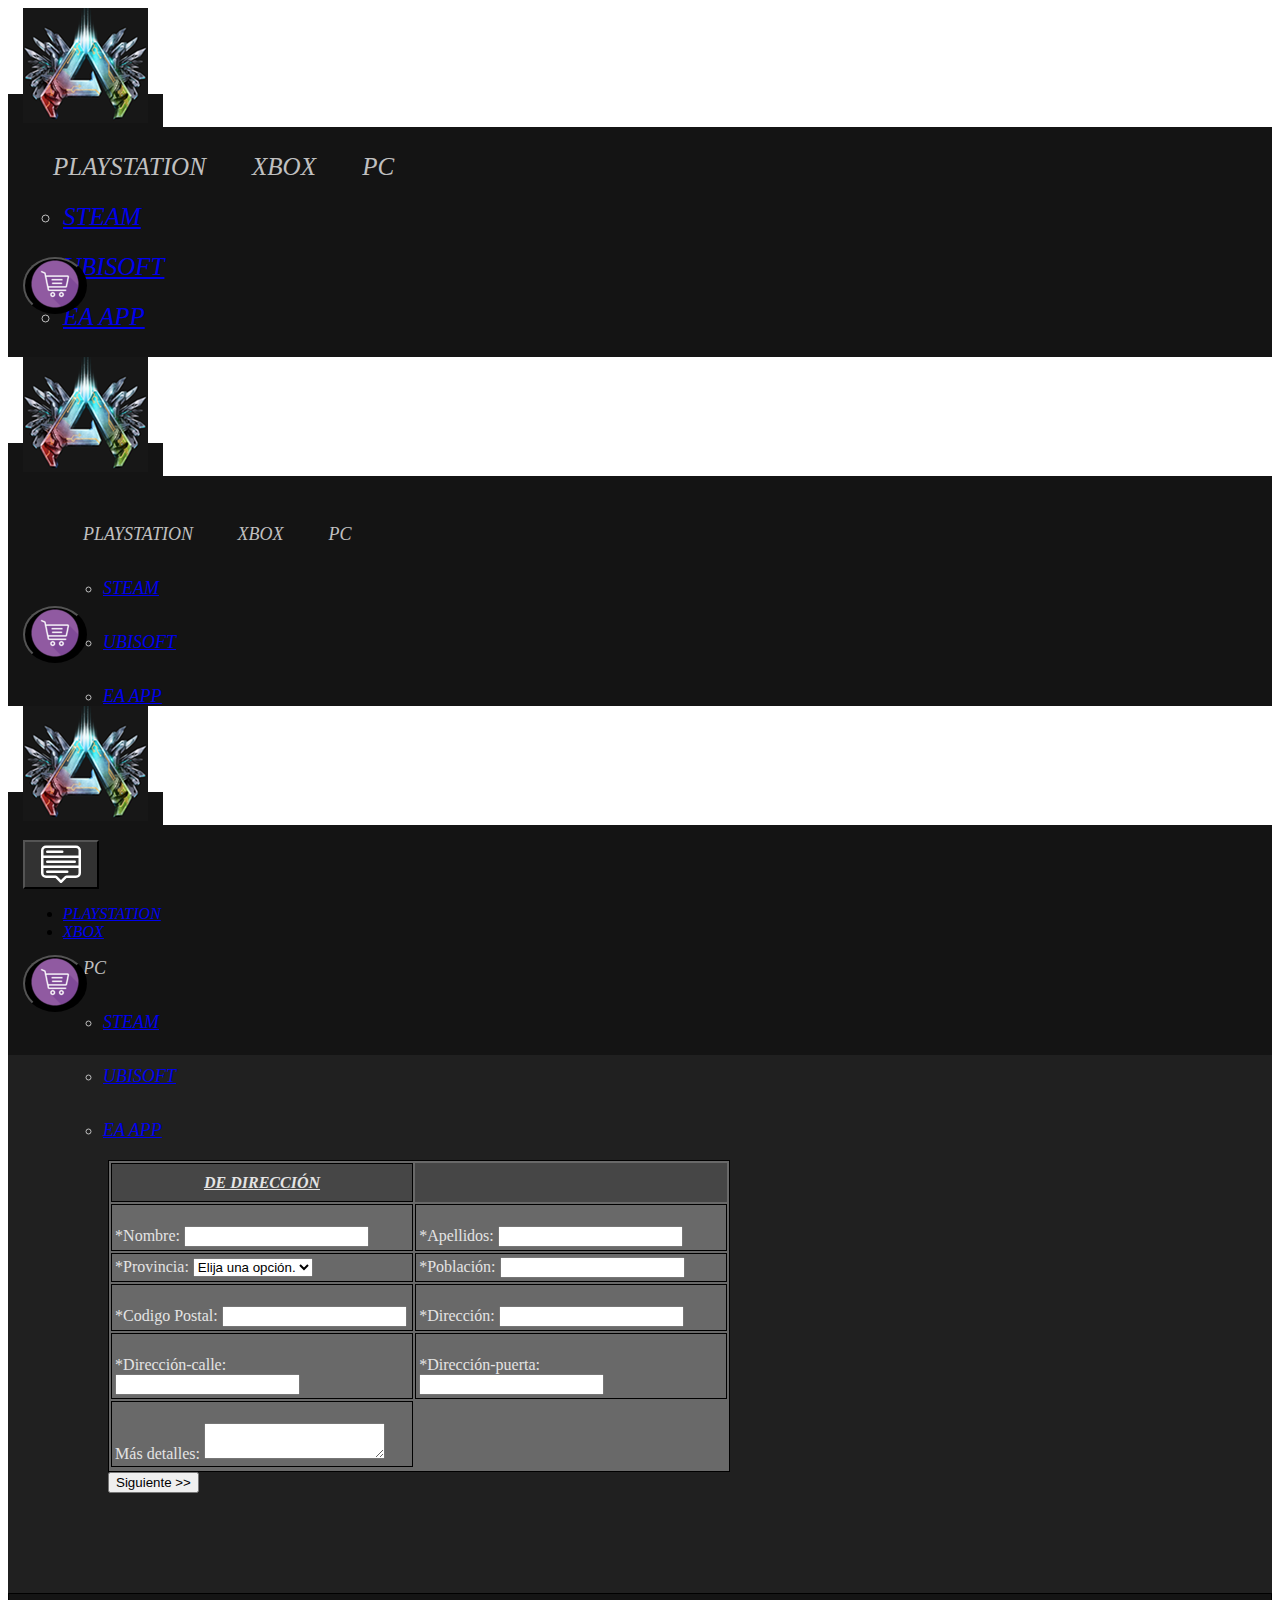
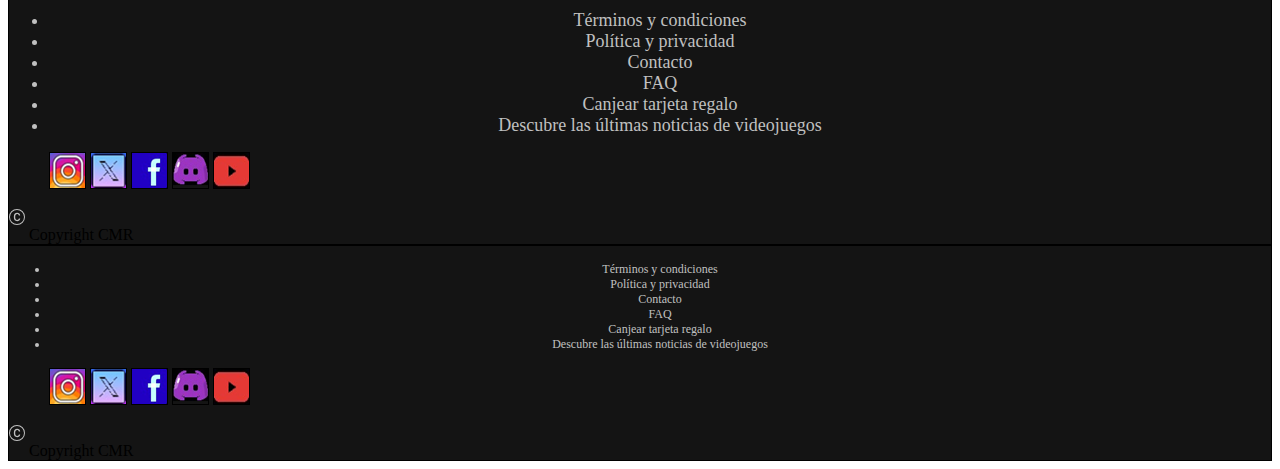
==== commit f175911a: "no message" ====
--- a/edu.CMRBootstrap/src/main/webapp/carrito.html
+++ b/edu.CMRBootstrap/src/main/webapp/carrito.html
@@ -10,7 +10,6 @@
 	<meta name="author" content="CMEJERO">
 	<meta name="description" content="Aqui encontraras todo tipo de videojuegos para tus plataformas favoritas">
 	<meta name="viewport" content="width=device-width, initial-scale=1">
-	<script src="java.js"></script>
 	<script src="https://cdn.jsdelivr.net/npm/bootstrap@5.3.3/dist/js/bootstrap.bundle.min.js"></script>
 
 </head>
@@ -20,162 +19,157 @@
 
 	<div class="container-fluid text-center">
 		<header>
-				<div class="row fixed-top  ">
-
-
-					<a href="index.html"
-						class="col-md-2 d-sm-none d-none d-md-block border-bottom border-left border-2  contenedorMenu ">
-						<img class="logotipo" src="multimedia/Simbolo ark.png" alt="logotipo">
-					</a>
-
-
-					<div class="col-md-8 d-sm-none d-none d-md-block border-bottom border-2  contenedorMenu ">
-						<ul class="enlaces">
-							<li class=" enlaces"><a href="play5.html"
-									class="enlaces__item  enlaces"><i>PLAYSTATION</i></a>
-							</li>
-							<li class="blancoFijo"><a href="xbox.html" class="enlaces__item enlaces"><i>XBOX</i></a>
-							</li>
-							<li class=" enlaces nav-item dropdown ">
-								<a class="enlaces  dropdown-toggle enlaces__item" href="#" role="button"
-									data-bs-toggle="dropdown"><i>
-										PC</i>
-								</a>
-								<ul class="dropdown-menu dropdown-menu-dark">
-									<li><a class="dropdown-item "
-											href="https://www.instant-gaming.com/de/pc/steam/"><i>STEAM</i></a></li>
-									<li><a class="dropdown-item "
-											href="https://www.instant-gaming.com/de/pc/ubisoft-connect/"><i>UBISOFT</i></a>
-									</li>
-									<li><a class="dropdown-item "
-											href="https://www.instant-gaming.com/de/pc/ea-app/"><i>EA APP</i></a></li>
-
-								</ul>
-
-						</ul>
+			<div class="row fixed-top  ">
+
+
+				<a href="index.html"
+					class="col-md-2 d-sm-none d-none d-md-block border-bottom border-left border-2  contenedorMenu ">
+					<img class="logotipo" src="multimedia/Simbolo ark.png" alt="logotipo">
+				</a>
+
+
+				<div class="col-md-8 d-sm-none d-none d-md-block border-bottom border-2  contenedorMenu ">
+					<ul class="enlaces">
+						<li class=" enlaces"><a href="play5.html" class="enlaces__item  enlaces"><i>PLAYSTATION</i></a>
+						</li>
+						<li class="blancoFijo"><a href="xbox.html" class="enlaces__item enlaces"><i>XBOX</i></a>
+						</li>
+						<li class=" enlaces nav-item dropdown ">
+							<a class="enlaces  dropdown-toggle enlaces__item" href="#" role="button"
+								data-bs-toggle="dropdown"><i>
+									PC</i>
+							</a>
+							<ul class="dropdown-menu dropdown-menu-dark">
+								<li><a class="dropdown-item "
+										href="https://www.instant-gaming.com/de/pc/steam/"><i>STEAM</i></a></li>
+								<li><a class="dropdown-item "
+										href="https://www.instant-gaming.com/de/pc/ubisoft-connect/"><i>UBISOFT</i></a>
+								</li>
+								<li><a class="dropdown-item " href="https://www.instant-gaming.com/de/pc/ea-app/"><i>EA
+											APP</i></a></li>
+
+							</ul>
+
+					</ul>
+				</div>
+
+
+				<div class="col-md-2 d-sm-none d-none d-md-block border-bottom border-2  contenedorMenu ">
+					<button type="submit" name="boton" color="black"
+						class="iconoCarritoHover iconoCarrito iconoCarritofocus"><a href="carritoPrincipal.html"><img
+								src="multimedia/iconfinder-basket-4341280_120547.png" alt="icono"></a>
+					</button>
+				</div>
+
+
+
+
+
+
+				<a href="index.html"
+					class="d-md-none d-none col-sm-2 d-sm-block border-bottom border-left border-2  contenedorMenu ">
+					<img class="logotipo" src="multimedia/Simbolo ark.png" alt="logotipo">
+				</a>
+
+
+				<div class="d-md-none d-none col-sm-8 d-sm-block border-bottom border-2  contenedorMenu ">
+					<ul>
+						<li class=" enlacesSm"><a href="play5.html"
+								class="enlaces__item  enlacesSm"><i>PLAYSTATION</i></a>
+						</li>
+						<li class="blancoFijoSm"><a href="xbox.html" class="enlaces__item enlacesSm"><i>XBOX</i></a>
+						<li class=" enlacesSm nav-item dropdown ">
+							<a class="enlacesSm  dropdown-toggle enlaces__item" href="#" role="button"
+								data-bs-toggle="dropdown"><i>
+									PC</i>
+							</a>
+							<ul class="dropdown-menu dropdown-menu-dark">
+								<li><a class="dropdown-item "
+										href="https://www.instant-gaming.com/de/pc/steam/"><i>STEAM</i></a></li>
+								<li><a class="dropdown-item "
+										href="https://www.instant-gaming.com/de/pc/ubisoft-connect/"><i>UBISOFT</i></a>
+								</li>
+								<li><a class="dropdown-item " href="https://www.instant-gaming.com/de/pc/ea-app/"><i>EA
+											APP</i></a></li>
+
+							</ul>
+					</ul>
+				</div>
+
+
+				<div class="d-md-none d-none col-sm-2 d-sm-block border-bottom border-2  contenedorMenu ">
+					<button type="submit" name="boton" color="black"
+						class="iconoCarritoHover iconoCarrito iconoCarritofocus"><a href="carritoPrincipal.html"><img
+								src="multimedia/iconfinder-basket-4341280_120547.png" alt="icono"></a>
+					</button>
+				</div>
+
+
+
+
+
+				<a href="index.html"
+					class="d-md-none d-sm-none col-3 d-block border-bottom border-left border-2  contenedorMenu ">
+					<img class="logotipo" src="multimedia/Simbolo ark.png" alt="logotipo">
+				</a>
+
+
+				<div class="d-md-none d-sm-none col-6 d-block border-bottom border-2  contenedorMenu ">
+					<div class="btn-group" role="group" aria-label="Button group with nested dropdown">
+
+						<div class="btn-group " role="group">
+							<button type="button" class="menuDesplegable dropdown-toggle border-light "
+								data-bs-toggle="dropdown" aria-expanded="false">
+								<svg xmlns="http://www.w3.org/2000/svg" width="60" height="40" fill="White"
+									class="bi bi-menu-up  " viewBox="0 0 16 16">
+									<path
+										d="M7.646 15.854a.5.5 0 0 0 .708 0L10.207 14H14a2 2 0 0 0 2-2V3a2 2 0 0 0-2-2H2a2 2 0 0 0-2 2v9a2 2 0 0 0 2 2h3.793zM1 9V6h14v3zm14 1v2a1 1 0 0 1-1 1h-3.793a1 1 0 0 0-.707.293l-1.5 1.5-1.5-1.5A1 1 0 0 0 5.793 13H2a1 1 0 0 1-1-1v-2zm0-5H1V3a1 1 0 0 1 1-1h12a1 1 0 0 1 1 1zM2 11.5a.5.5 0 0 0 .5.5h8a.5.5 0 0 0 0-1h-8a.5.5 0 0 0-.5.5m0-4a.5.5 0 0 0 .5.5h11a.5.5 0 0 0 0-1h-11a.5.5 0 0 0-.5.5m0-4a.5.5 0 0 0 .5.5h6a.5.5 0 0 0 0-1h-6a.5.5 0 0 0-.5.5" />
+								</svg>
+
+							</button>
+
+							<ul class="dropdown-menu dropdown-menu-dark">
+								<li><a class="dropdown-item " href="play5.html"><i>PLAYSTATION</i></a>
+								</li>
+								<li><a class="dropdown-item " href="xbox.html"><i>XBOX</i></a></li>
+
+
+
+								<li class=" enlacesSm nav-item dropdown ">
+									<a class=" enlacesSm dropdown-toggle enlaces__item" href="#" role="button"
+										data-bs-toggle="dropdown"><i>
+											PC</i>
+									</a>
+									<ul class="dropdown-menu dropdown-menu-dark">
+										<li><a class="dropdown-item "
+												href="https://www.instant-gaming.com/de/pc/steam/"><i>STEAM</i></a>
+										</li>
+										<li><a class="dropdown-item "
+												href="https://www.instant-gaming.com/de/pc/ubisoft-connect/"><i>UBISOFT</i></a>
+										</li>
+										<li><a class="dropdown-item "
+												href="https://www.instant-gaming.com/de/pc/ea-app/"><i>EA
+													APP</i></a></li>
+
+									</ul>
+							</ul>
+						</div>
 					</div>
 
 
-					<div class="col-md-2 d-sm-none d-none d-md-block border-bottom border-2  contenedorMenu ">
-						<button type="submit" name="boton" color="black"
-							class="iconoCarritoHover iconoCarrito iconoCarritofocus"><a
-								href="carritoPrincipal.html"><img src="multimedia/iconfinder-basket-4341280_120547.png"
-									alt="icono"></a>
-						</button>
-					</div>
-
-
-
-
-
-
-					<a href="index.html"
-						class="d-md-none d-none col-sm-2 d-sm-block border-bottom border-left border-2  contenedorMenu ">
-						<img class="logotipo" src="multimedia/Simbolo ark.png" alt="logotipo">
-					</a>
-
-
-					<div class="d-md-none d-none col-sm-8 d-sm-block border-bottom border-2  contenedorMenu ">
-						<ul>
-							<li class=" enlacesSm"><a href="play5.html"
-									class="enlaces__item  enlacesSm"><i>PLAYSTATION</i></a>
-							</li>
-							<li class="blancoFijoSm"><a href="xbox.html"
-									class="enlaces__item enlacesSm"><i>XBOX</i></a>
-							<li class=" enlacesSm nav-item dropdown ">
-								<a class="enlacesSm  dropdown-toggle enlaces__item" href="#" role="button"
-									data-bs-toggle="dropdown"><i>
-										PC</i>
-								</a>
-								<ul class="dropdown-menu dropdown-menu-dark">
-									<li><a class="dropdown-item "
-											href="https://www.instant-gaming.com/de/pc/steam/"><i>STEAM</i></a></li>
-									<li><a class="dropdown-item "
-											href="https://www.instant-gaming.com/de/pc/ubisoft-connect/"><i>UBISOFT</i></a>
-									</li>
-									<li><a class="dropdown-item "
-											href="https://www.instant-gaming.com/de/pc/ea-app/"><i>EA APP</i></a></li>
-
-								</ul>
-						</ul>
-					</div>
-
-
-					<div class="d-md-none d-none col-sm-2 d-sm-block border-bottom border-2  contenedorMenu ">
-						<button type="submit" name="boton" color="black"
-							class="iconoCarritoHover iconoCarrito iconoCarritofocus"><a
-								href="carritoPrincipal.html"><img src="multimedia/iconfinder-basket-4341280_120547.png"
-									alt="icono"></a>
-						</button>
-					</div>
-
-
-
-
-
-					<a href="index.html"
-						class="d-md-none d-sm-none col-3 d-block border-bottom border-left border-2  contenedorMenu ">
-						<img class="logotipo" src="multimedia/Simbolo ark.png" alt="logotipo">
-					</a>
-
-
-					<div class="d-md-none d-sm-none col-6 d-block border-bottom border-2  contenedorMenu ">
-						<div class="btn-group" role="group" aria-label="Button group with nested dropdown">
-
-							<div class="btn-group " role="group">
-								<button type="button" class="menuDesplegable dropdown-toggle border-light "
-									data-bs-toggle="dropdown" aria-expanded="false">
-									<svg xmlns="http://www.w3.org/2000/svg" width="60" height="40" fill="White"
-										class="bi bi-menu-up  " viewBox="0 0 16 16">
-										<path
-											d="M7.646 15.854a.5.5 0 0 0 .708 0L10.207 14H14a2 2 0 0 0 2-2V3a2 2 0 0 0-2-2H2a2 2 0 0 0-2 2v9a2 2 0 0 0 2 2h3.793zM1 9V6h14v3zm14 1v2a1 1 0 0 1-1 1h-3.793a1 1 0 0 0-.707.293l-1.5 1.5-1.5-1.5A1 1 0 0 0 5.793 13H2a1 1 0 0 1-1-1v-2zm0-5H1V3a1 1 0 0 1 1-1h12a1 1 0 0 1 1 1zM2 11.5a.5.5 0 0 0 .5.5h8a.5.5 0 0 0 0-1h-8a.5.5 0 0 0-.5.5m0-4a.5.5 0 0 0 .5.5h11a.5.5 0 0 0 0-1h-11a.5.5 0 0 0-.5.5m0-4a.5.5 0 0 0 .5.5h6a.5.5 0 0 0 0-1h-6a.5.5 0 0 0-.5.5" />
-									</svg>
-
-								</button>
-
-								<ul class="dropdown-menu dropdown-menu-dark">
-									<li><a class="dropdown-item " href="play5.html"><i>PLAYSTATION</i></a>
-									</li>
-									<li><a class="dropdown-item " href="xbox.html"><i>XBOX</i></a></li>
-
-
-
-									<li class=" enlacesSm nav-item dropdown ">
-										<a class=" enlacesSm dropdown-toggle enlaces__item" href="#" role="button"
-											data-bs-toggle="dropdown"><i>
-												PC</i>
-										</a>
-										<ul class="dropdown-menu dropdown-menu-dark">
-											<li><a class="dropdown-item "
-													href="https://www.instant-gaming.com/de/pc/steam/"><i>STEAM</i></a>
-											</li>
-											<li><a class="dropdown-item "
-													href="https://www.instant-gaming.com/de/pc/ubisoft-connect/"><i>UBISOFT</i></a>
-											</li>
-											<li><a class="dropdown-item "
-													href="https://www.instant-gaming.com/de/pc/ea-app/"><i>EA
-														APP</i></a></li>
-
-										</ul>
-								</ul>
-							</div>
-						</div>
-
-
-					</div>
-
-
-					<div class="d-md-none d-sm-none col-3 d-block border-bottom border-2  contenedorMenu ">
-						<button type="submit" name="boton" color="black"
-							class="iconoCarritoHover iconoCarrito iconoCarritofocus"><a
-								href="carritoPrincipal.html"><img src="multimedia/iconfinder-basket-4341280_120547.png"
-									alt="icono"></a>
-						</button>
-					</div>
-
-
-				</div>
-			</header>
+				</div>
+
+
+				<div class="d-md-none d-sm-none col-3 d-block border-bottom border-2  contenedorMenu ">
+					<button type="submit" name="boton" color="black"
+						class="iconoCarritoHover iconoCarrito iconoCarritofocus"><a href="carritoPrincipal.html"><img
+								src="multimedia/iconfinder-basket-4341280_120547.png" alt="icono"></a>
+					</button>
+				</div>
+
+
+			</div>
+		</header>
 
 
 		<main>
@@ -200,7 +194,8 @@
 											<label>
 												*Nombre:
 											</label>
-											<input id="nomTitular" type="text" name"nombre" required class="border-dark">
+											<input id="nomTitular" type="text" name"nombre" required
+												class="border-dark">
 
 											<br>
 										</td>
@@ -209,7 +204,8 @@
 											<label>
 												*Apellidos:
 											</label>
-											<input id="nomTitular" type="text" name"nombre" required class="border-dark">
+											<input id="nomTitular" type="text" name"nombre" required
+												class="border-dark">
 
 											<br>
 										</td>
@@ -239,7 +235,8 @@
 											<label>
 												*Población:
 											</label>
-											<input id="nomTitular" type="text" name"nombre" required class="border-dark">
+											<input id="nomTitular" type="text" name"nombre" required
+												class="border-dark">
 											</br>
 										</td>
 									</tr>
@@ -411,7 +408,7 @@
 		</footer>
 
 
-
+		<script src="java.js"></script>
 		<script src="https://cdn.jsdelivr.net/npm/bootstrap@5.3.3/dist/js/bootstrap.bundle.min.js"
 			integrity="sha384-YvpcrYf0tY3lHB60NNkmXc5s9fDVZLESaAA55NDzOxhy9GkcIdslK1eN7N6jIeHz"
 			crossorigin="anonymous"></script>
--- a/edu.CMRBootstrap/src/main/webapp/Estilo.css
+++ b/edu.CMRBootstrap/src/main/webapp/Estilo.css
@@ -10,7 +10,7 @@
 	color: rgb(192, 192, 192);
 	font-size: 30px;
 	text-align: left;
-	
+
 	margin-bottom: 10px;
 }
 
@@ -18,7 +18,7 @@
 	color: rgb(192, 192, 192);
 	font-size: 24px;
 	text-align: left;
-	
+
 	margin-bottom: 10px;
 }
 
@@ -27,7 +27,7 @@
 	color: rgb(192, 192, 192);
 	font-size: 15px;
 	text-align: left;
-	
+
 	margin-bottom: 10px;
 }
 
@@ -175,6 +175,7 @@
 	padding-left: 10px;
 	padding-right: 10px;
 	font-size: 25px;
+	line-height: 200%;
 
 }
 
@@ -185,7 +186,8 @@
 	display: inline;
 	padding-left: 10px;
 	padding-right: 10px;
-	font-size: 20px;
+	font-size: 18px;
+	line-height: 300%;
 }
 
 
@@ -197,6 +199,7 @@
 
 .menuDesplegable {
 	background-color: rgb(50, 50, 50);
+
 
 }
 
@@ -249,138 +252,195 @@
 	font-size: 17px;
 	margin-top: 5px;
 }
+
 /*carritoPrincipal*/
-.contenedoresCP{
-	border-radius: 3% 3% 3% 3% ;
+.contenedoresCP {
+	border-radius: 3% 3% 3% 3%;
 	background-color: rgb(60, 60, 60);
 	text-align: left;
 }
 
-.bordeCarritoPrincipal{
+.bordeCarritoPrincipal {
 	padding-left: 13%;
 	padding-right: 25%;
 	padding-top: 3%;
 }
-.contenedoresCPR{
+
+.contenedoresCPR {
 	background-color: rgb(32, 32, 32);
 	text-align: left;
 }
-.textoInfo{
+
+.textoInfo {
 	color: white;
 	font-size: 17px;
-}
-.textoBorrar{
+	line-height: 275%;
+}
+
+.textoBorrar {
 	color: rgb(192, 192, 192);
 	font-size: 17px;
 }
 
-.textoInfoSm{
+.textoInfoSm {
 	color: white;
 	font-size: 13px;
-}
-.textoBorrarSm{
+
+}
+
+.textoBorrarSm {
 	color: rgb(192, 192, 192);
 	font-size: 13px;
-	margin-top:-10px;
-}
-
-.textoInfoXs{
+	margin-top: -10px;
+
+}
+
+.textoInfoXs {
 	color: white;
 	font-size: 10px;
+
+}
+
+.textoBorrarXs {
+	color: rgb(192, 192, 192);
+	font-size: 10px;
+	margin-top: -10px;
+}
+
+.precioCarrito {
+	text-align: center;
+	color: white;
+	font-size: 180%;
+	/*line-height: 400%;*/
+}
+
+.precioCarrito2 {
+	text-align: center;
+	color: white;
+	font-size: 180%;
+
+}
+
+.precioCarritoSm {
+	text-align: center;
+	color: white;
+	font-size: 120%;
+	/*line-height: 400%;*/
+}
+
+.precioCarritoSm2 {
+	text-align: center;
+	color: white;
+	font-size: 120%;
+
+}
+
+.margenConPiePagina {
+	margin-bottom: 5%;
+}
+
+.precioPago {
+	text-align: center;
+	color: rgb(192, 192, 192);
+	font-size: 18px;
+}
+
+.tituloPago {
+	text-align: left;
+	color: rgb(192, 192, 192);
+	font-size: 18px;
+}
+
+.total {
+	text-align: left;
+	color: rgb(255, 255, 255);
+	font-size: 32px;
+
+}
+
+.precioTotal {
+	text-align: center;
+	color: rgb(255, 255, 255);
+	font-size: 32px;
+}
+
+.precioPagoSm {
+	text-align: center;
+	color: rgb(192, 192, 192);
+	font-size: 14px;
+}
+
+.tituloPagoSm {
+	text-align: left;
+	color: rgb(192, 192, 192);
+	font-size: 14px;
+}
+
+.totalSm {
+	text-align: left;
+	color: rgb(255, 255, 255);
+	font-size: 24px;
+
+}
+
+.precioTotalSm {
+	text-align: center;
+	color: rgb(255, 255, 255);
+	font-size: 18px;
+}
+
+.precioPagoXs {
+	text-align: center;
+	color: rgb(255, 255, 255);
+	font-size: 10px;
+}
+
+.tituloPagoXs {
+	text-align: left;
+	color: rgb(192, 192, 192);
+	font-size: 10px;
+}
+
+.totalXs {
+	text-align: left;
+	color: rgb(255, 255, 255);
+	font-size: 18px;
+
+}
+
+.precioTotalXs {
+	text-align: center;
+	color: rgb(255, 255, 255);
+	font-size: 18px;
+
+}
+.alinearMd{
 	
-}
-.textoBorrarXs{
-	color: rgb(192, 192, 192);
-	font-size: 10px;
-	margin-top:-10px;
-}
-.precioCarrito{
-	text-align: center;
-	color:white;
-	font-size: 180%;
-}
-.precioCarritoSm{
-	text-align: center;
-	color:white;
-	font-size: 120%;
-}
-.margenConPiePagina{
-	margin-bottom: 5%;
-}
-.precioPago{
-	text-align: center;
-	color: rgb(192, 192, 192);
-	font-size: 18px;		
-}
-.tituloPago{
-	text-align: left;
-	color: rgb(192, 192, 192);
-	font-size: 18px;		
-}
-.total{
-	text-align: left;
-	color: rgb(255, 255, 255);
-	font-size: 32px;
+	display: flex;
+	list-style-type: none;
+	padding: 0;
+	margin: 0;
+	justify-content: center;
 	
-}
-.precioTotal{
-	text-align: center;
-	color: rgb(255, 255, 255);
-	font-size: 32px;
-}
-
-.precioPagoSm{
-	text-align: center;
-	color: rgb(192, 192, 192);
-	font-size: 14px;		
-}
-.tituloPagoSm{
-	text-align: left;
-	color: rgb(192, 192, 192);
-	font-size: 14px;		
-}
-.totalSm{
-	text-align: left;
-	color: rgb(255, 255, 255);
-	font-size: 24px;
 	
-}
-.precioTotalSm{
-	text-align: center;
-	color: rgb(255, 255, 255);
-	font-size: 24px;
-}
-
-.precioPagoXs{
-	text-align: center;
-	color: rgb(192, 192, 192);
-	font-size: 10px;		
-}
-.tituloPagoXs{
-	text-align: left;
-	color: rgb(192, 192, 192);
-	font-size: 10px;		
-}
-.totalXs{
-	text-align: left;
-	color: rgb(255, 255, 255);
-	font-size: 18px;
 	
 }
-.precioTotalXs{
-	text-align: center;
-	color: rgb(255, 255, 255);
-	font-size: 18px;
-	
-}
+
+.alinearSm {
+	display: flex;
+	list-style-type: none;
+	padding: 0;
+	margin: 0;
+	justify-content: center;
+}
+
 /*formulario*/
 table {
 	border: 1px solid black;
 	text-align: left;
 	background-color: rgb(105, 105, 105);
 	margin-top: 0.5%;
-	color:rgb(228, 228, 228)
-
+	color: rgb(228, 228, 228)
 }
 
 th {
@@ -404,7 +464,7 @@
 
 label {
 	width: 100%;
-	
+
 
 }
 
@@ -446,4 +506,8 @@
 	text-decoration: none;
 	font-size: 12px;
 
+}
+
+.tablaCarrito {
+	width: 100%;
 }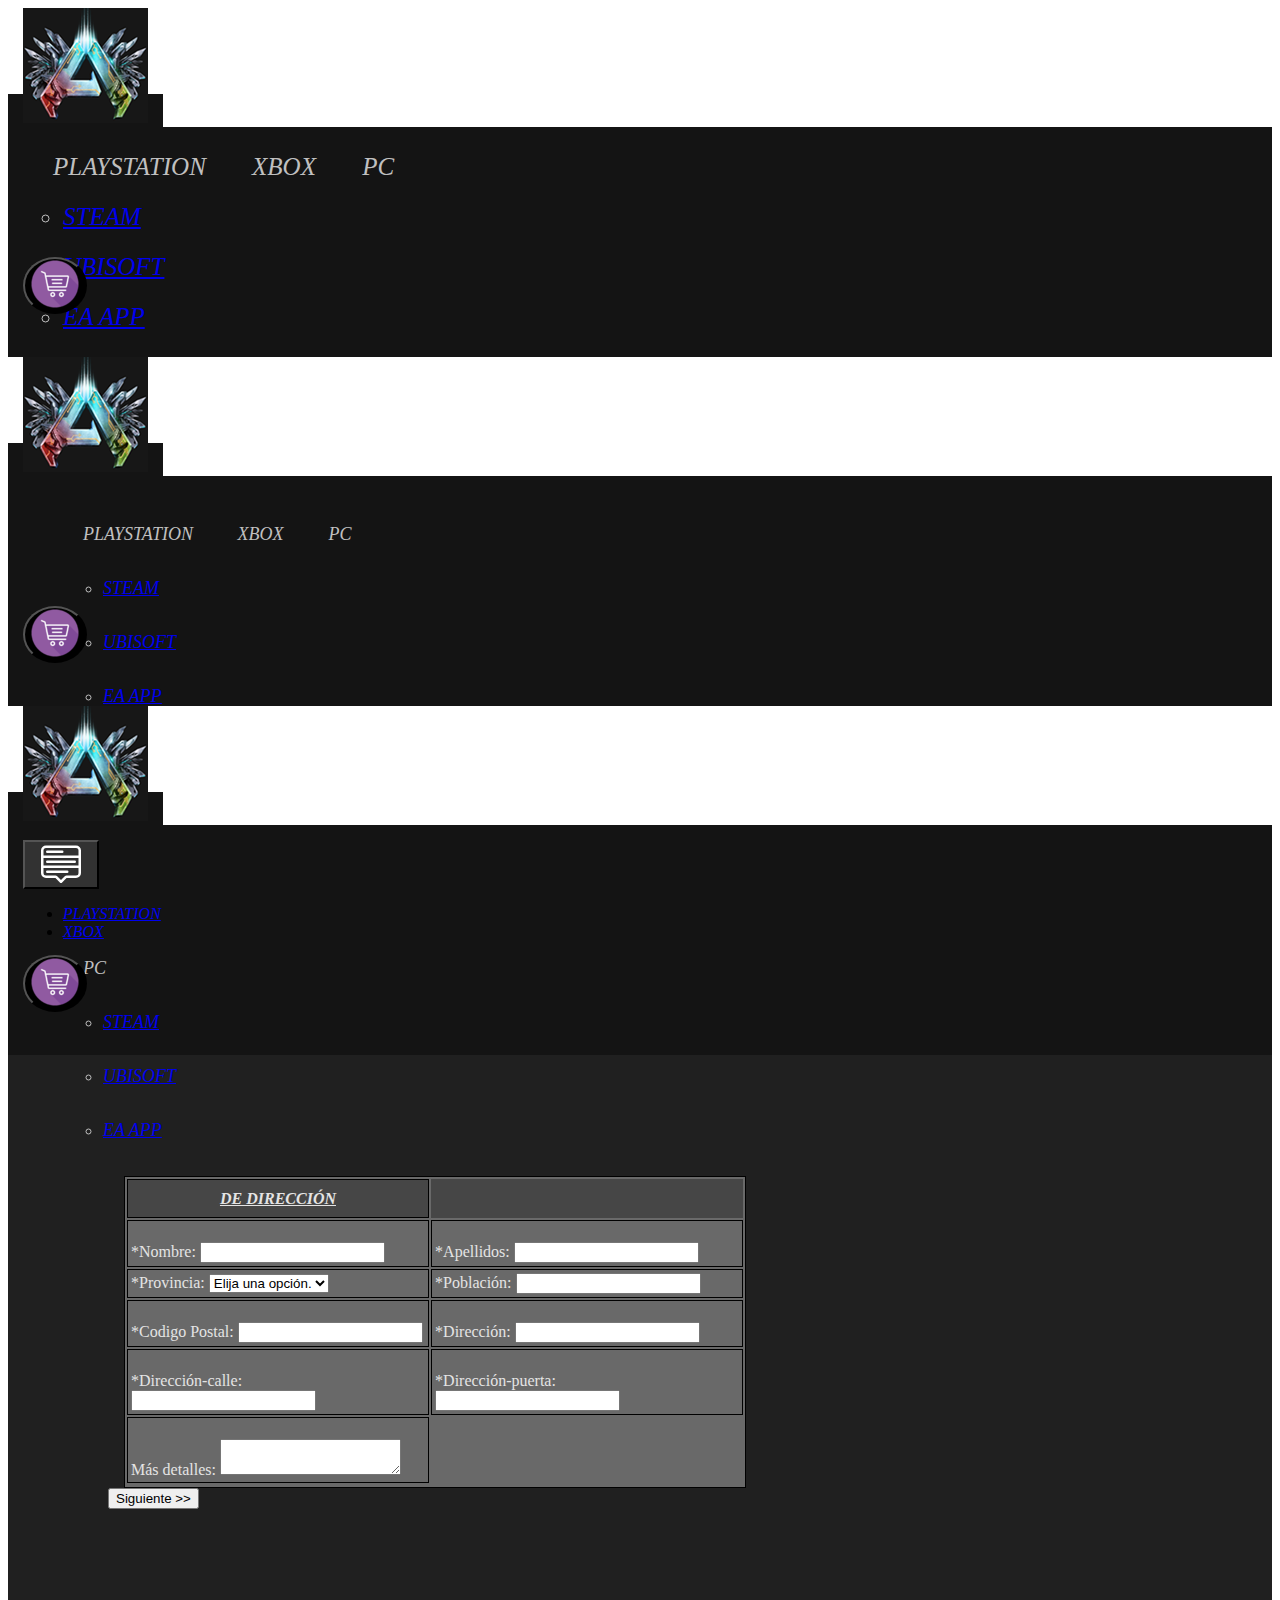
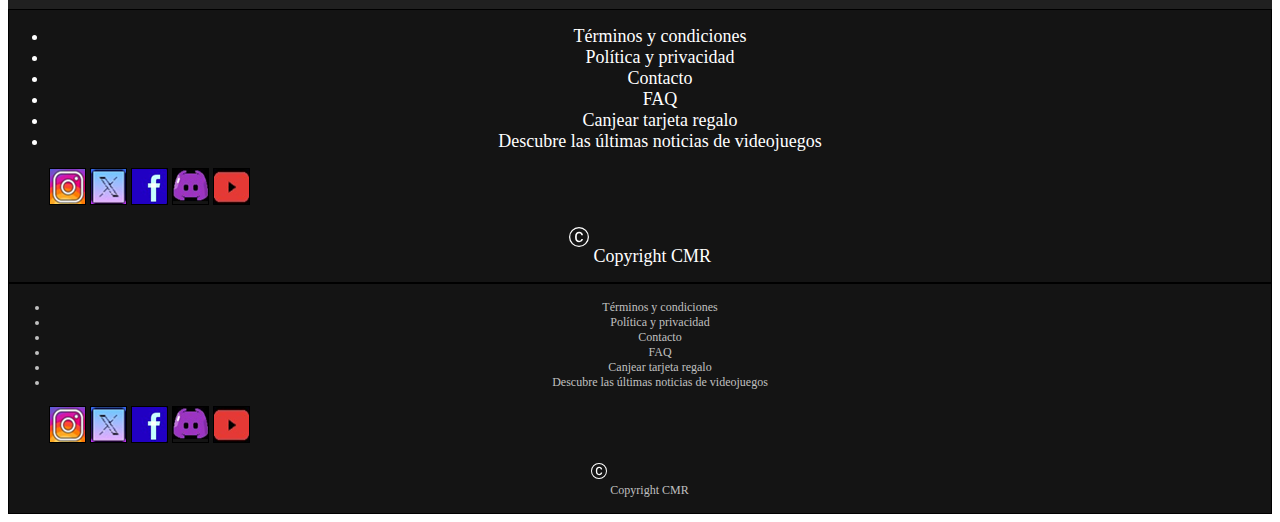
==== commit 8885951a: "no message" ====
--- a/edu.CMRBootstrap/src/main/webapp/carrito.html
+++ b/edu.CMRBootstrap/src/main/webapp/carrito.html
@@ -300,7 +300,7 @@
 						<a href="carrito2.html"><button class="mt-2" type="submit" name="boton"
 								color="black siguiente">Siguiente
 								>></button></a>
-
+						</form>
 					</section>
 				</div>
 			</div>
@@ -310,26 +310,26 @@
 		<footer>
 
 			<div class="row">
-				<div class="col-md-12 d-sm-none d-none d-md-block border border-2 border-light  piePagina">
+				<div class="col-md-12 d-sm-none d-none d-md-block border border-2 border-light p-2 piePagina">
 
 					<ul class="list-unstyled">
 
-						<a href="" class="enlaces__item letraPP ">
+						<a href="#" class="enlaces__item letraPP ">
 							<li>Términos y condiciones</li>
 						</a>
-						<a href="" class="enlaces__item letraPP">
+						<a href="#" class="enlaces__item letraPP">
 							<li>Política y privacidad</li>
 						</a>
-						<a href="" class="enlaces__item letraPP">
+						<a href="#" class="enlaces__item letraPP">
 							<li>Contacto</li>
 						</a>
-						<a href="" class="enlaces__item letraPP">
+						<a href="#" class="enlaces__item letraPP">
 							<li>FAQ</li>
 						</a>
-						<a href="" class="enlaces__item letraPP">
+						<a href="#" class="enlaces__item letraPP">
 							<li>Canjear tarjeta regalo</li>
 						</a>
-						<a href="" class="enlaces__item letraPP">
+						<a href="#" class="enlaces__item letraPP">
 							<li>Descubre las últimas noticias de videojuegos </li>
 						</a>
 
@@ -338,45 +338,45 @@
 
 					<ul class="list-unstyled">
 
-						<a href=""><img src="multimedia/instagram.png" class="border-light border-2 border"></a>
-						<a href=""><img src="multimedia/twitter.png" class="border-light border-2 border"></a>
-						<a href=""><img src="multimedia/facebook.png" class="border-light border-2 border"></a>
-						<a href=""><img src="multimedia/discord.png" class="border-light border-2 border"></a>
-						<a href=""><img src="multimedia/youtube.png" class="border-light border-2 border"></a>
-
-
-					</ul>
-					<svg xmlns="http://www.w3.org/2000/svg" width="16" height="16" fill="currentColor"
-						class="bi bi-c-circle letraMenuLateral letraPP" viewBox="0 0 16 16">
-						<path
-							d="M1 8a7 7 0 1 0 14 0A7 7 0 0 0 1 8m15 0A8 8 0 1 1 0 8a8 8 0 0 1 16 0M8.146 4.992c-1.212 0-1.927.92-1.927 2.502v1.06c0 1.571.703 2.462 1.927 2.462.979 0 1.641-.586 1.729-1.418h1.295v.093c-.1 1.448-1.354 2.467-3.03 2.467-2.091 0-3.269-1.336-3.269-3.603V7.482c0-2.261 1.201-3.638 3.27-3.638 1.681 0 2.935 1.054 3.029 2.572v.088H9.875c-.088-.879-.768-1.512-1.729-1.512" />
-					</svg> Copyright CMR
-
-				</div>
-
-
-
-
-				<div class="d-md-none col-sm-12 col-12 d-block d-sm-block border border-2 border-light  piePagina">
+						<a href="#"><img src="multimedia/instagram.png" class="border-light border-2 border"></a>
+						<a href="#"><img src="multimedia/twitter.png" class="border-light border-2 border"></a>
+						<a href="#"><img src="multimedia/facebook.png" class="border-light border-2 border"></a>
+						<a href="#"><img src="multimedia/discord.png" class="border-light border-2 border"></a>
+						<a href="#"><img src="multimedia/youtube.png" class="border-light border-2 border"></a>
+
+
+					</ul>
+					<p class="letraPP"><svg xmlns="http://www.w3.org/2000/svg" width="20" height="20" fill="currentColor"
+					class="bi bi-c-circle letraPP" viewBox="0 0 16 16">
+					<path
+						d="M1 8a7 7 0 1 0 14 0A7 7 0 0 0 1 8m15 0A8 8 0 1 1 0 8a8 8 0 0 1 16 0M8.146 4.992c-1.212 0-1.927.92-1.927 2.502v1.06c0 1.571.703 2.462 1.927 2.462.979 0 1.641-.586 1.729-1.418h1.295v.093c-.1 1.448-1.354 2.467-3.03 2.467-2.091 0-3.269-1.336-3.269-3.603V7.482c0-2.261 1.201-3.638 3.27-3.638 1.681 0 2.935 1.054 3.029 2.572v.088H9.875c-.088-.879-.768-1.512-1.729-1.512" />
+				</svg> Copyright CMR </p>
+
+				</div>
+
+
+
+
+				<div class="d-md-none col-sm-12 col-12 d-block d-sm-block border border-2 border-light p-2 piePagina">
 
 					<ul class="list-unstyled">
 
-						<a href="" class="enlaces__item letraPPSm ">
+						<a href="#" class="enlaces__item letraPPSm ">
 							<li>Términos y condiciones</li>
 						</a>
-						<a href="" class="enlaces__item letraPPSm">
+						<a href="#" class="enlaces__item letraPPSm">
 							<li>Política y privacidad</li>
 						</a>
-						<a href="" class="enlaces__item letraPPSm">
+						<a href="#" class="enlaces__item letraPPSm">
 							<li>Contacto</li>
 						</a>
-						<a href="" class="enlaces__item letraPPSm">
+						<a href="#" class="enlaces__item letraPPSm">
 							<li>FAQ</li>
 						</a>
-						<a href="" class="enlaces__item letraPPSm">
+						<a href="#" class="enlaces__item letraPPSm">
 							<li>Canjear tarjeta regalo</li>
 						</a>
-						<a href="" class="enlaces__item letraPPSm">
+						<a href="#" class="enlaces__item letraPPSm">
 							<li>Descubre las últimas noticias de videojuegos </li>
 						</a>
 
@@ -385,20 +385,19 @@
 
 					<ul class="list-unstyled">
 
-						<a href=""><img src="multimedia/instagram.png" class="border-light border-2 border"></a>
-						<a href=""><img src="multimedia/twitter.png" class="border-light border-2 border"></a>
-						<a href=""><img src="multimedia/facebook.png" class="border-light border-2 border"></a>
-						<a href=""><img src="multimedia/discord.png" class="border-light border-2 border"></a>
-						<a href=""><img src="multimedia/youtube.png" class="border-light border-2 border"></a>
-
-
-					</ul>
-					<svg xmlns="http://www.w3.org/2000/svg" width="16" height="16" fill="currentColor"
-						class="bi bi-c-circle letraMenuLateral letraPPSm" viewBox="0 0 16 16">
-						<path
-							d="M1 8a7 7 0 1 0 14 0A7 7 0 0 0 1 8m15 0A8 8 0 1 1 0 8a8 8 0 0 1 16 0M8.146 4.992c-1.212 0-1.927.92-1.927 2.502v1.06c0 1.571.703 2.462 1.927 2.462.979 0 1.641-.586 1.729-1.418h1.295v.093c-.1 1.448-1.354 2.467-3.03 2.467-2.091 0-3.269-1.336-3.269-3.603V7.482c0-2.261 1.201-3.638 3.27-3.638 1.681 0 2.935 1.054 3.029 2.572v.088H9.875c-.088-.879-.768-1.512-1.729-1.512" />
-					</svg> Copyright CMR
-
+						<a href="#"><img src="multimedia/instagram.png" class="border-light border-2 border"></a>
+						<a href="#"><img src="multimedia/twitter.png" class="border-light border-2 border"></a>
+						<a href="#"><img src="multimedia/facebook.png" class="border-light border-2 border"></a>
+						<a href="#"><img src="multimedia/discord.png" class="border-light border-2 border"></a>
+						<a href="#"><img src="multimedia/youtube.png" class="border-light border-2 border"></a>
+
+
+					</ul>
+					<p class="letraPPSm"><svg xmlns="http://www.w3.org/2000/svg" width="16" height="16"
+							fill="currentColor" class="bi bi-c-circle letraPP" viewBox="0 0 16 16">
+							<path
+								d="M1 8a7 7 0 1 0 14 0A7 7 0 0 0 1 8m15 0A8 8 0 1 1 0 8a8 8 0 0 1 16 0M8.146 4.992c-1.212 0-1.927.92-1.927 2.502v1.06c0 1.571.703 2.462 1.927 2.462.979 0 1.641-.586 1.729-1.418h1.295v.093c-.1 1.448-1.354 2.467-3.03 2.467-2.091 0-3.269-1.336-3.269-3.603V7.482c0-2.261 1.201-3.638 3.27-3.638 1.681 0 2.935 1.054 3.029 2.572v.088H9.875c-.088-.879-.768-1.512-1.729-1.512" />
+						</svg> Copyright CMR </p>
 				</div>
 
 
--- a/edu.CMRBootstrap/src/main/webapp/Estilo.css
+++ b/edu.CMRBootstrap/src/main/webapp/Estilo.css
@@ -89,8 +89,9 @@
 	background-color: rgb(210, 210, 210);
 }
 
-.iconoCarritofocus:focus {
-	background-color: rgb(0, 255, 0);
+.iconoCarritofocus:active {
+	background-color: rgb(251, 243, 96);
+	  animation-duration: 3s;
 }
 
 /*MenuVertical*/
@@ -254,10 +255,14 @@
 }
 
 /*carritoPrincipal*/
+.pulsar:active{
+	background-color: rgb(251, 243, 96);
+}
 .contenedoresCP {
 	border-radius: 3% 3% 3% 3%;
 	background-color: rgb(60, 60, 60);
 	text-align: left;
+	
 }
 
 .bordeCarritoPrincipal {
@@ -310,7 +315,7 @@
 .precioCarrito {
 	text-align: center;
 	color: white;
-	font-size: 180%;
+	font-size: 160%;
 	/*line-height: 400%;*/
 }
 
@@ -392,7 +397,7 @@
 .precioPagoXs {
 	text-align: center;
 	color: rgb(255, 255, 255);
-	font-size: 10px;
+	font-size: 9px;
 }
 
 .tituloPagoXs {
@@ -432,6 +437,10 @@
 	padding: 0;
 	margin: 0;
 	justify-content: center;
+};
+
+.alinearBoton{
+	margin-left:40%
 }
 
 /*formulario*/
@@ -439,8 +448,10 @@
 	border: 1px solid black;
 	text-align: left;
 	background-color: rgb(105, 105, 105);
-	margin-top: 0.5%;
-	color: rgb(228, 228, 228)
+	margin-top: 2%;	
+	margin-left:1.5%;
+	color: rgb(228, 228, 228);
+	
 }
 
 th {
@@ -492,7 +503,7 @@
 }
 
 .letraPP {
-	color: rgb(192, 192, 192);
+	color: rgb(255, 255, 255);
 	text-align: center;
 	margin-bottom: 15px;
 	text-decoration: none;
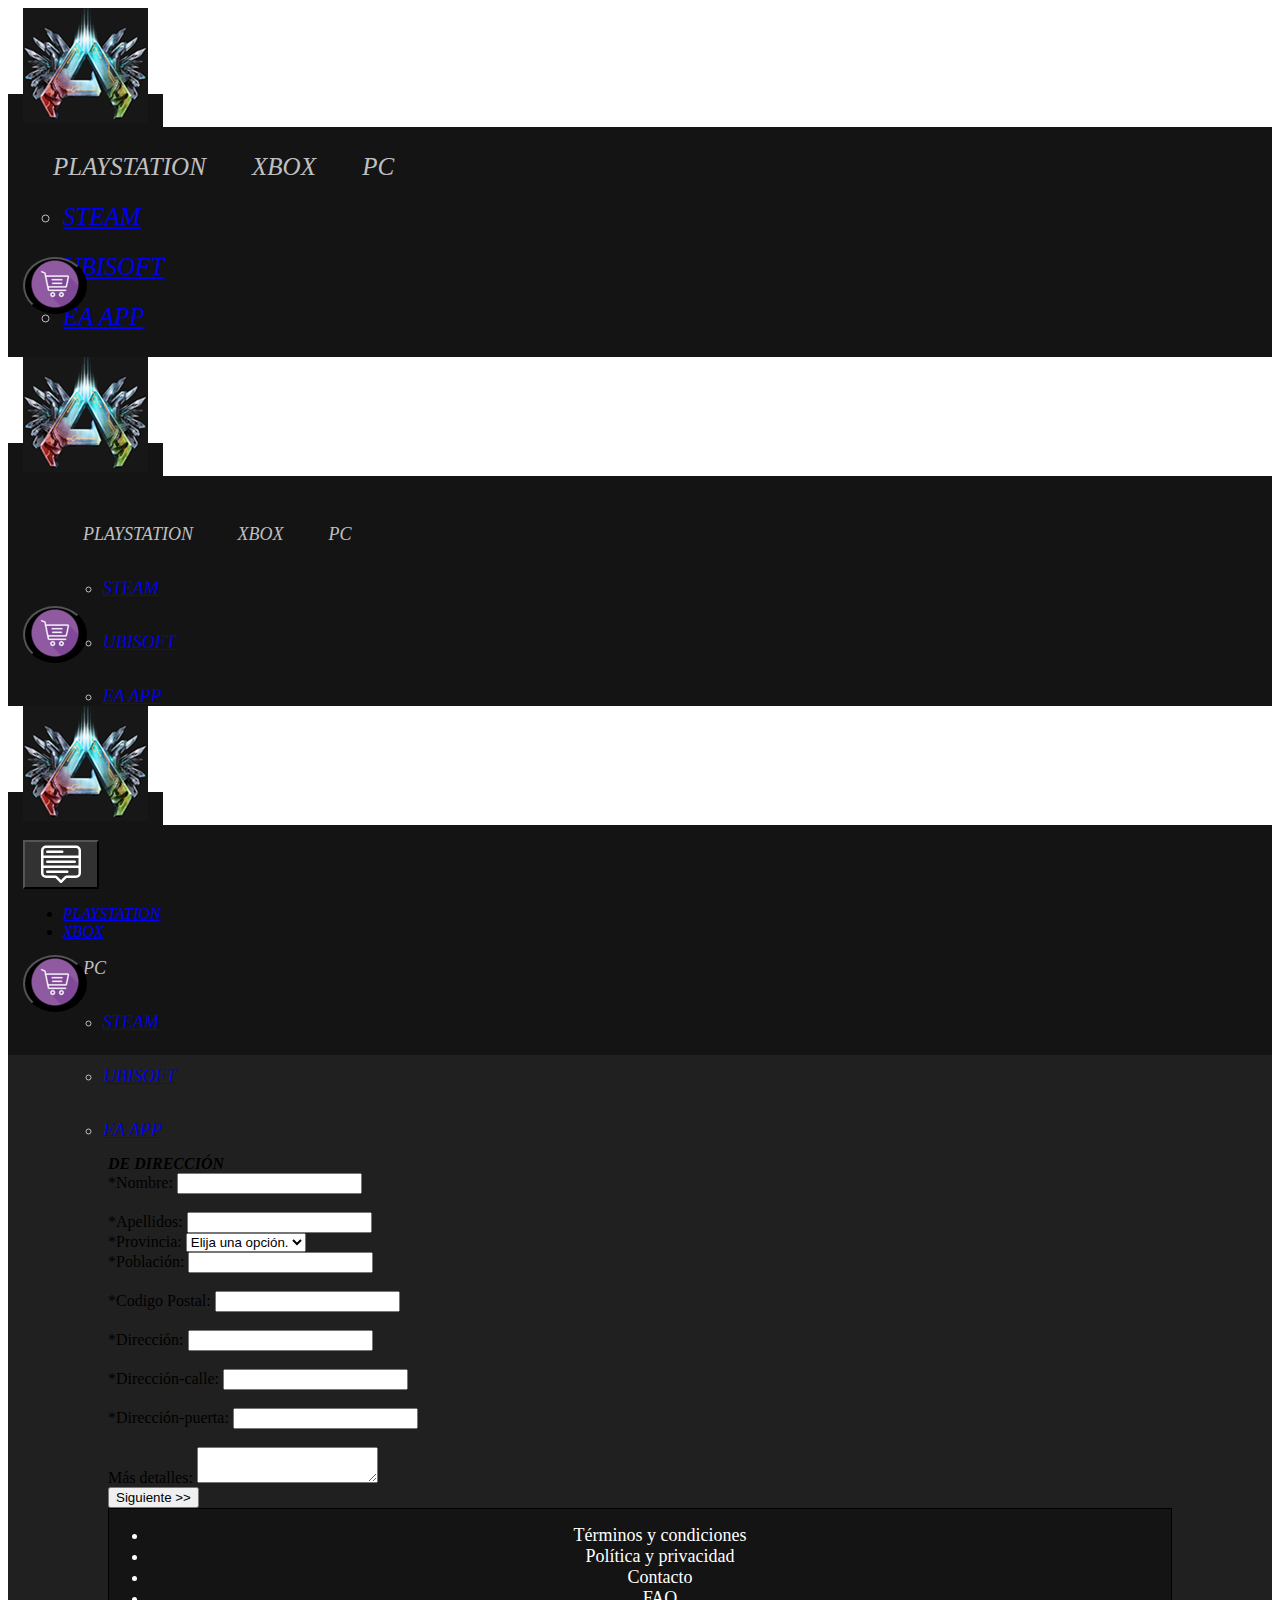
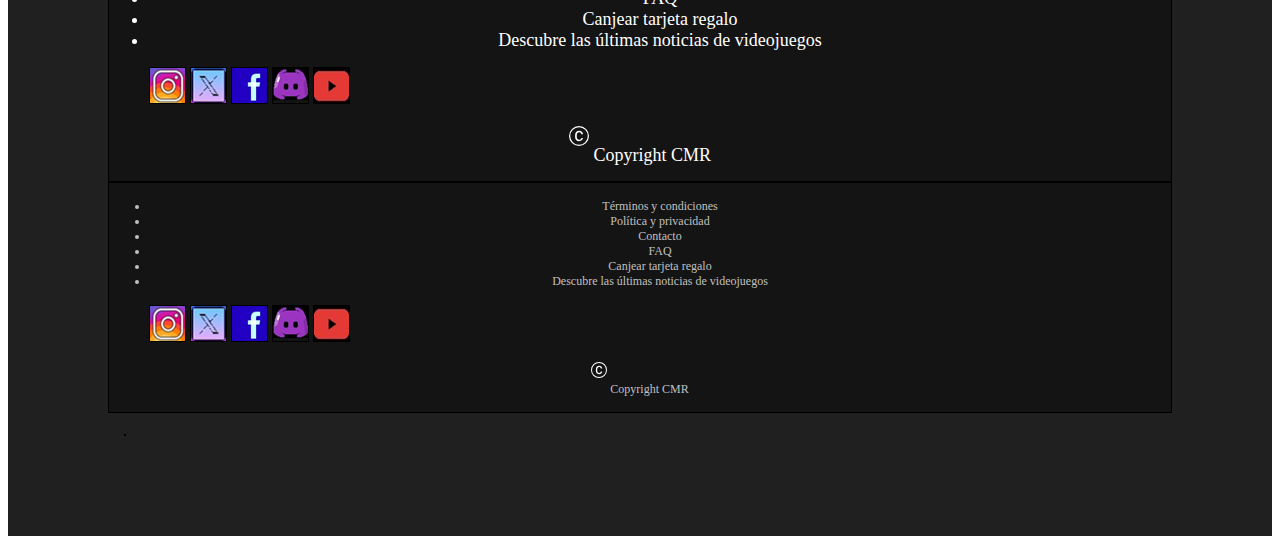
==== commit af805450: "no message" ====
--- a/edu.CMRBootstrap/src/main/webapp/carrito.html
+++ b/edu.CMRBootstrap/src/main/webapp/carrito.html
@@ -10,7 +10,7 @@
 	<meta name="author" content="CMEJERO">
 	<meta name="description" content="Aqui encontraras todo tipo de videojuegos para tus plataformas favoritas">
 	<meta name="viewport" content="width=device-width, initial-scale=1">
-	<script src="https://cdn.jsdelivr.net/npm/bootstrap@5.3.3/dist/js/bootstrap.bundle.min.js"></script>
+	
 
 </head>
 
@@ -177,123 +177,119 @@
 				<div class="col-md-12 col-sm-12 col-12 formulario1 filaMedio d-flex  justify-content-center">
 					<section>
 						<form onsubmit="return maestra2()">
-							<table>
-								<thead>
-									<tr class="border-1 border-light border ">
-										<th class="border-1 border-light border ">
-											<b><i> DE DIRECCIÓN</i></b>
-										</th>
-										<th></th>
-								</thead>
-
-								<tbody>
-									</tr>
-									<tr class="border-1 border-light border">
-										<td class="border-1 border-light border ">
-											<br>
-											<label>
-												*Nombre:
-											</label>
-											<input id="nomTitular" type="text" name"nombre" required
-												class="border-dark">
-
-											<br>
-										</td>
-										<td class="border-1 border-light border">
-											<br>
-											<label>
-												*Apellidos:
-											</label>
-											<input id="nomTitular" type="text" name"nombre" required
-												class="border-dark">
-
-											<br>
-										</td>
-									</tr>
-
-									<tr class="border-1 border-light border">
-										<td class="border-1 border-light border">
-											<label>
-												*Provincia:
-											</label>
-											<select name="Provincias" class="border-dark">
-												<option value disabled selected placeholder:="1">Elija una opción.
-												</option>
-												<option value="2">Sevilla</option>
-												<option value="3">Granada</option>
-												<option value="4">Huelva</option>
-												<option value="5">Cordoba</option>
-												<option value="6">Almeria</option>
-												<option value="7">Jaén</option>
-												<option value="8">Malaga</option>
-
-											</select>
-											</br>
-										</td>
-
-										<td class="border-1 border-light border">
-											<label>
-												*Población:
-											</label>
-											<input id="nomTitular" type="text" name"nombre" required
-												class="border-dark">
-											</br>
-										</td>
-									</tr>
-
-
-									<tr class="border-1 border-light border">
-										<td class="border-1 border-light border">
-											<br>
-											<label>
-												*Codigo Postal:
-											</label>
-											<input id="codPostal" type="text" name"nombre" required class="border-dark">
-											<br>
-										</td>
-
-										<td class="border-1 border-light border">
-											<br>
-											<label>
-												*Dirección:
-											</label>
-											<input type="text" name"nombre" required class="border-dark">
-											<br>
-										</td>
-									</tr>
-
-									<tr class="border-1 border-light border">
-										<td class="border-1 border-light border">
-											<br>
-											<label>
-												*Dirección-calle:
-											</label>
-											<input type="text" name"nombre" required class="border-dark">
-
-											<br>
-										</td>
-										<td class="border-1 border-light border">
-											<br>
-											<label>
-												*Dirección-puerta:
-											</label>
-											<input type="text" name"nombre" required class="border-dark">
-											<br>
-										</td>
-									</tr>
-								</tbody>
-
-								<tfoot>
-									<tr class="border-1 border-light border">
-										<td class="border-1 border-light border">
-											<br>
-											<label>
-												Más detalles:
-											</label>
-											<textarea name="mensaje" class="border-dark"> </textarea>
-											</br>
-									<tr>
-								</tfoot>
+							<thead>
+								<tr class="border-1 border-light border ">
+									<th class="border-1 border-light border ">
+										<b><i> DE DIRECCIÓN</i></b>
+									</th>
+									<th></th>
+							</thead>
+
+							<tbody>
+								</tr>
+								<tr class="border-1 border-light border">
+									<td class="border-1 border-light border ">
+										<br>
+										<label>
+											*Nombre:
+										</label>
+										<input id="nomTitular" type="text" name"nombre" required class="border-dark">
+
+										<br>
+									</td>
+									<td class="border-1 border-light border">
+										<br>
+										<label>
+											*Apellidos:
+										</label>
+										<input id="nomTitular" type="text" name"nombre" required class="border-dark">
+
+										<br>
+									</td>
+								</tr>
+
+								<tr class="border-1 border-light border">
+									<td class="border-1 border-light border">
+										<label>
+											*Provincia:
+										</label>
+										<select name="Provincias" class="border-dark">
+											<option value disabled selected placeholder:="1">Elija una opción.
+											</option>
+											<option value="2">Sevilla</option>
+											<option value="3">Granada</option>
+											<option value="4">Huelva</option>
+											<option value="5">Cordoba</option>
+											<option value="6">Almeria</option>
+											<option value="7">Jaén</option>
+											<option value="8">Malaga</option>
+
+										</select>
+										</br>
+									</td>
+
+									<td class="border-1 border-light border">
+										<label>
+											*Población:
+										</label>
+										<input id="nomTitular" type="text" name"nombre" required class="border-dark">
+										</br>
+									</td>
+								</tr>
+
+
+								<tr class="border-1 border-light border">
+									<td class="border-1 border-light border">
+										<br>
+										<label>
+											*Codigo Postal:
+										</label>
+										<input id="codPostal" type="text" name"nombre" required class="border-dark">
+										<br>
+									</td>
+
+									<td class="border-1 border-light border">
+										<br>
+										<label>
+											*Dirección:
+										</label>
+										<input type="text" name"nombre" required class="border-dark">
+										<br>
+									</td>
+								</tr>
+
+								<tr class="border-1 border-light border">
+									<td class="border-1 border-light border">
+										<br>
+										<label>
+											*Dirección-calle:
+										</label>
+										<input type="text" name"nombre" required class="border-dark">
+
+										<br>
+									</td>
+									<td class="border-1 border-light border">
+										<br>
+										<label>
+											*Dirección-puerta:
+										</label>
+										<input type="text" name"nombre" required class="border-dark">
+										<br>
+									</td>
+								</tr>
+							</tbody>
+
+							<tfoot>
+								<tr class="border-1 border-light border">
+									<td class="border-1 border-light border">
+										<br>
+										<label>
+											Más detalles:
+										</label>
+										<textarea name="mensaje" class="border-dark"> </textarea>
+										</br>
+								<tr>
+							</tfoot>
 							</table>
 						</form>
 
@@ -301,6 +297,7 @@
 								color="black siguiente">Siguiente
 								>></button></a>
 						</form>
+						<table>
 					</section>
 				</div>
 			</div>
@@ -346,11 +343,11 @@
 
 
 					</ul>
-					<p class="letraPP"><svg xmlns="http://www.w3.org/2000/svg" width="20" height="20" fill="currentColor"
-					class="bi bi-c-circle letraPP" viewBox="0 0 16 16">
-					<path
-						d="M1 8a7 7 0 1 0 14 0A7 7 0 0 0 1 8m15 0A8 8 0 1 1 0 8a8 8 0 0 1 16 0M8.146 4.992c-1.212 0-1.927.92-1.927 2.502v1.06c0 1.571.703 2.462 1.927 2.462.979 0 1.641-.586 1.729-1.418h1.295v.093c-.1 1.448-1.354 2.467-3.03 2.467-2.091 0-3.269-1.336-3.269-3.603V7.482c0-2.261 1.201-3.638 3.27-3.638 1.681 0 2.935 1.054 3.029 2.572v.088H9.875c-.088-.879-.768-1.512-1.729-1.512" />
-				</svg> Copyright CMR </p>
+					<p class="letraPP"><svg xmlns="http://www.w3.org/2000/svg" width="20" height="20"
+							fill="currentColor" class="bi bi-c-circle letraPP" viewBox="0 0 16 16">
+							<path
+								d="M1 8a7 7 0 1 0 14 0A7 7 0 0 0 1 8m15 0A8 8 0 1 1 0 8a8 8 0 0 1 16 0M8.146 4.992c-1.212 0-1.927.92-1.927 2.502v1.06c0 1.571.703 2.462 1.927 2.462.979 0 1.641-.586 1.729-1.418h1.295v.093c-.1 1.448-1.354 2.467-3.03 2.467-2.091 0-3.269-1.336-3.269-3.603V7.482c0-2.261 1.201-3.638 3.27-3.638 1.681 0 2.935 1.054 3.029 2.572v.088H9.875c-.088-.879-.768-1.512-1.729-1.512" />
+						</svg> Copyright CMR </p>
 
 				</div>
 
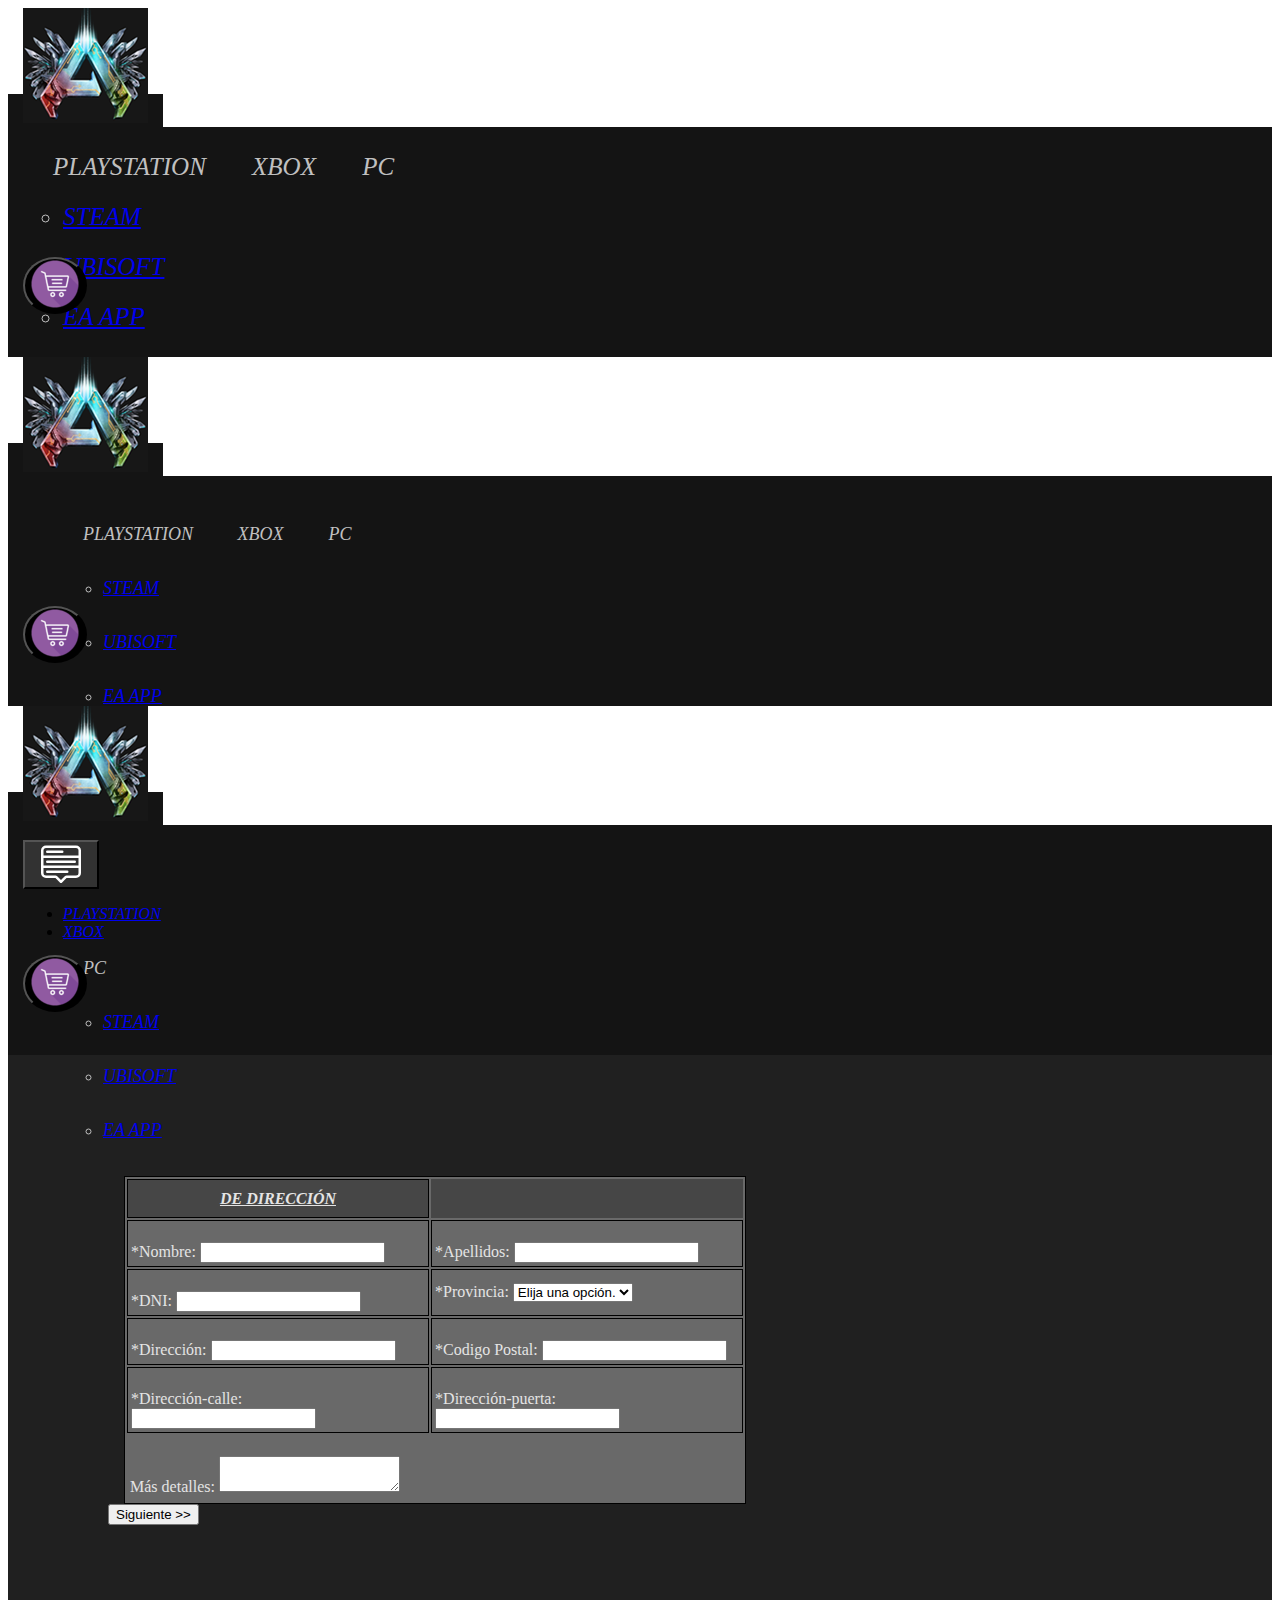
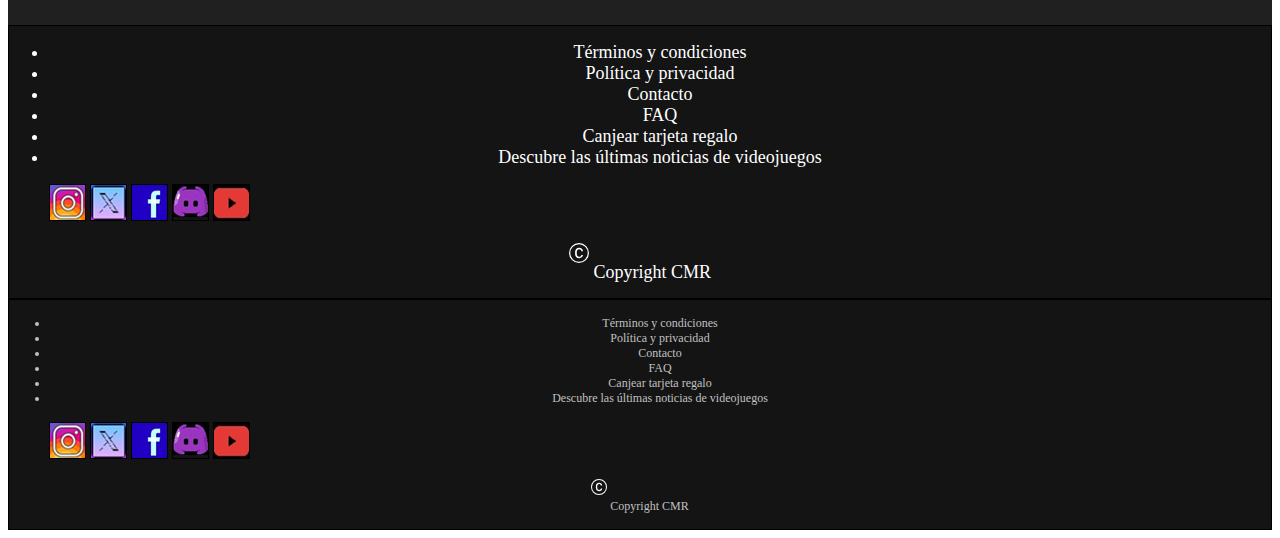
==== commit 36a48894: "no message" ====
--- a/edu.CMRBootstrap/src/main/webapp/carrito.html
+++ b/edu.CMRBootstrap/src/main/webapp/carrito.html
@@ -10,7 +10,7 @@
 	<meta name="author" content="CMEJERO">
 	<meta name="description" content="Aqui encontraras todo tipo de videojuegos para tus plataformas favoritas">
 	<meta name="viewport" content="width=device-width, initial-scale=1">
-	
+
 
 </head>
 
@@ -177,127 +177,137 @@
 				<div class="col-md-12 col-sm-12 col-12 formulario1 filaMedio d-flex  justify-content-center">
 					<section>
 						<form onsubmit="return maestra2()">
-							<thead>
-								<tr class="border-1 border-light border ">
-									<th class="border-1 border-light border ">
-										<b><i> DE DIRECCIÓN</i></b>
-									</th>
-									<th></th>
-							</thead>
-
-							<tbody>
-								</tr>
-								<tr class="border-1 border-light border">
-									<td class="border-1 border-light border ">
-										<br>
-										<label>
-											*Nombre:
-										</label>
-										<input id="nomTitular" type="text" name"nombre" required class="border-dark">
-
-										<br>
-									</td>
-									<td class="border-1 border-light border">
-										<br>
-										<label>
-											*Apellidos:
-										</label>
-										<input id="nomTitular" type="text" name"nombre" required class="border-dark">
-
-										<br>
-									</td>
-								</tr>
-
-								<tr class="border-1 border-light border">
-									<td class="border-1 border-light border">
-										<label>
-											*Provincia:
-										</label>
-										<select name="Provincias" class="border-dark">
-											<option value disabled selected placeholder:="1">Elija una opción.
-											</option>
-											<option value="2">Sevilla</option>
-											<option value="3">Granada</option>
-											<option value="4">Huelva</option>
-											<option value="5">Cordoba</option>
-											<option value="6">Almeria</option>
-											<option value="7">Jaén</option>
-											<option value="8">Malaga</option>
-
-										</select>
-										</br>
-									</td>
-
-									<td class="border-1 border-light border">
-										<label>
-											*Población:
-										</label>
-										<input id="nomTitular" type="text" name"nombre" required class="border-dark">
-										</br>
-									</td>
-								</tr>
-
-
-								<tr class="border-1 border-light border">
-									<td class="border-1 border-light border">
-										<br>
-										<label>
-											*Codigo Postal:
-										</label>
-										<input id="codPostal" type="text" name"nombre" required class="border-dark">
-										<br>
-									</td>
-
-									<td class="border-1 border-light border">
-										<br>
-										<label>
-											*Dirección:
-										</label>
-										<input type="text" name"nombre" required class="border-dark">
-										<br>
-									</td>
-								</tr>
-
-								<tr class="border-1 border-light border">
-									<td class="border-1 border-light border">
-										<br>
-										<label>
-											*Dirección-calle:
-										</label>
-										<input type="text" name"nombre" required class="border-dark">
-
-										<br>
-									</td>
-									<td class="border-1 border-light border">
-										<br>
-										<label>
-											*Dirección-puerta:
-										</label>
-										<input type="text" name"nombre" required class="border-dark">
-										<br>
-									</td>
-								</tr>
-							</tbody>
-
-							<tfoot>
-								<tr class="border-1 border-light border">
-									<td class="border-1 border-light border">
-										<br>
-										<label>
-											Más detalles:
-										</label>
-										<textarea name="mensaje" class="border-dark"> </textarea>
-										</br>
-								<tr>
-							</tfoot>
+							<table>
+								<thead>
+									<tr class="border-1 border-light border ">
+										<th class="border-1 border-light border ">
+											<b><i> DE DIRECCIÓN</i></b>
+										</th>
+										<th></th>
+									</tr>
+								</thead>
+
+								<tbody>
+
+									<tr class="border-1 border-light border">
+										<td class="border-1 border-light border ">
+											<br>
+											<label>
+												*Nombre:
+											</label>
+											<input id="nomTitular" type="text" name"nombre" required
+												class="border-dark">
+
+											<br>
+										</td>
+										<td class="border-1 border-light border">
+											<br>
+											<label>
+												*Apellidos:
+											</label>
+											<input id="nomTitular" type="text" name"nombre" required
+												class="border-dark">
+
+											<br>
+										</td>
+									</tr>
+
+									<tr class="border-1 border-light border">
+										<td class="border-1 border-light border">
+											<br>
+											<label>
+												*DNI:
+											</label>
+											<input id="nomTitular" type="text" name"nombre" required
+												class="border-dark">
+											</br>
+										</td>
+
+										<td class="border-1 border-light border">
+											<label>
+												*Provincia:
+											</label>
+											<select name="Provincias" class="border-dark">
+												<option value disabled selected placeholder:="1">Elija una opción.
+												</option>
+												<option value="2">Sevilla</option>
+												<option value="3">Granada</option>
+												<option value="4">Huelva</option>
+												<option value="5">Cordoba</option>
+												<option value="6">Almeria</option>
+												<option value="7">Jaén</option>
+												<option value="8">Malaga</option>
+
+											</select>
+											</br>
+										</td>
+
+									</tr>
+
+
+									<tr class="border-1 border-light border">
+										
+										<td class="border-1 border-light border">
+											<br>
+											<label>
+												*Dirección:
+											</label>
+											<input type="text" name"nombre" required class="border-dark">
+											<br>
+										</td>
+										
+										<td class="border-1 border-light border">
+											<br>
+											<label>
+												*Codigo Postal:
+											</label>
+											<input id="codPostal" type="text" name"nombre" required class="border-dark">
+											<br>
+										</td>
+
+										
+									</tr>
+
+									<tr class="border-1 border-light border">
+										<td class="border-1 border-light border">
+											<br>
+											<label>
+												*Dirección-calle:
+											</label>
+											<input type="text" name"nombre" required class="border-dark">
+
+											<br>
+										</td>
+										<td class="border-1 border-light border">
+											<br>
+											<label>
+												*Dirección-puerta:
+											</label>
+											<input type="text" name"nombre" required class="border-dark">
+											<br>
+										</td>
+									</tr>
+								</tbody>
+
+								<tfoot>
+									<tr class="border-1 border-light border ">
+										<td >
+											<br>
+											<label>
+												Más detalles:
+											</label>
+											<textarea name="mensaje" class="border-dark"> </textarea>
+											</br>
+									<tr>
+								</tfoot>
 							</table>
+
+
+							<a href="carrito2.html"><button class="mt-2" type="submit" name="boton"
+									color="black siguiente">Siguiente
+									>></button></a>
 						</form>
-
-						<a href="carrito2.html"><button class="mt-2" type="submit" name="boton"
-								color="black siguiente">Siguiente
-								>></button></a>
-						</form>
-						<table>
+						</table>
 					</section>
 				</div>
 			</div>
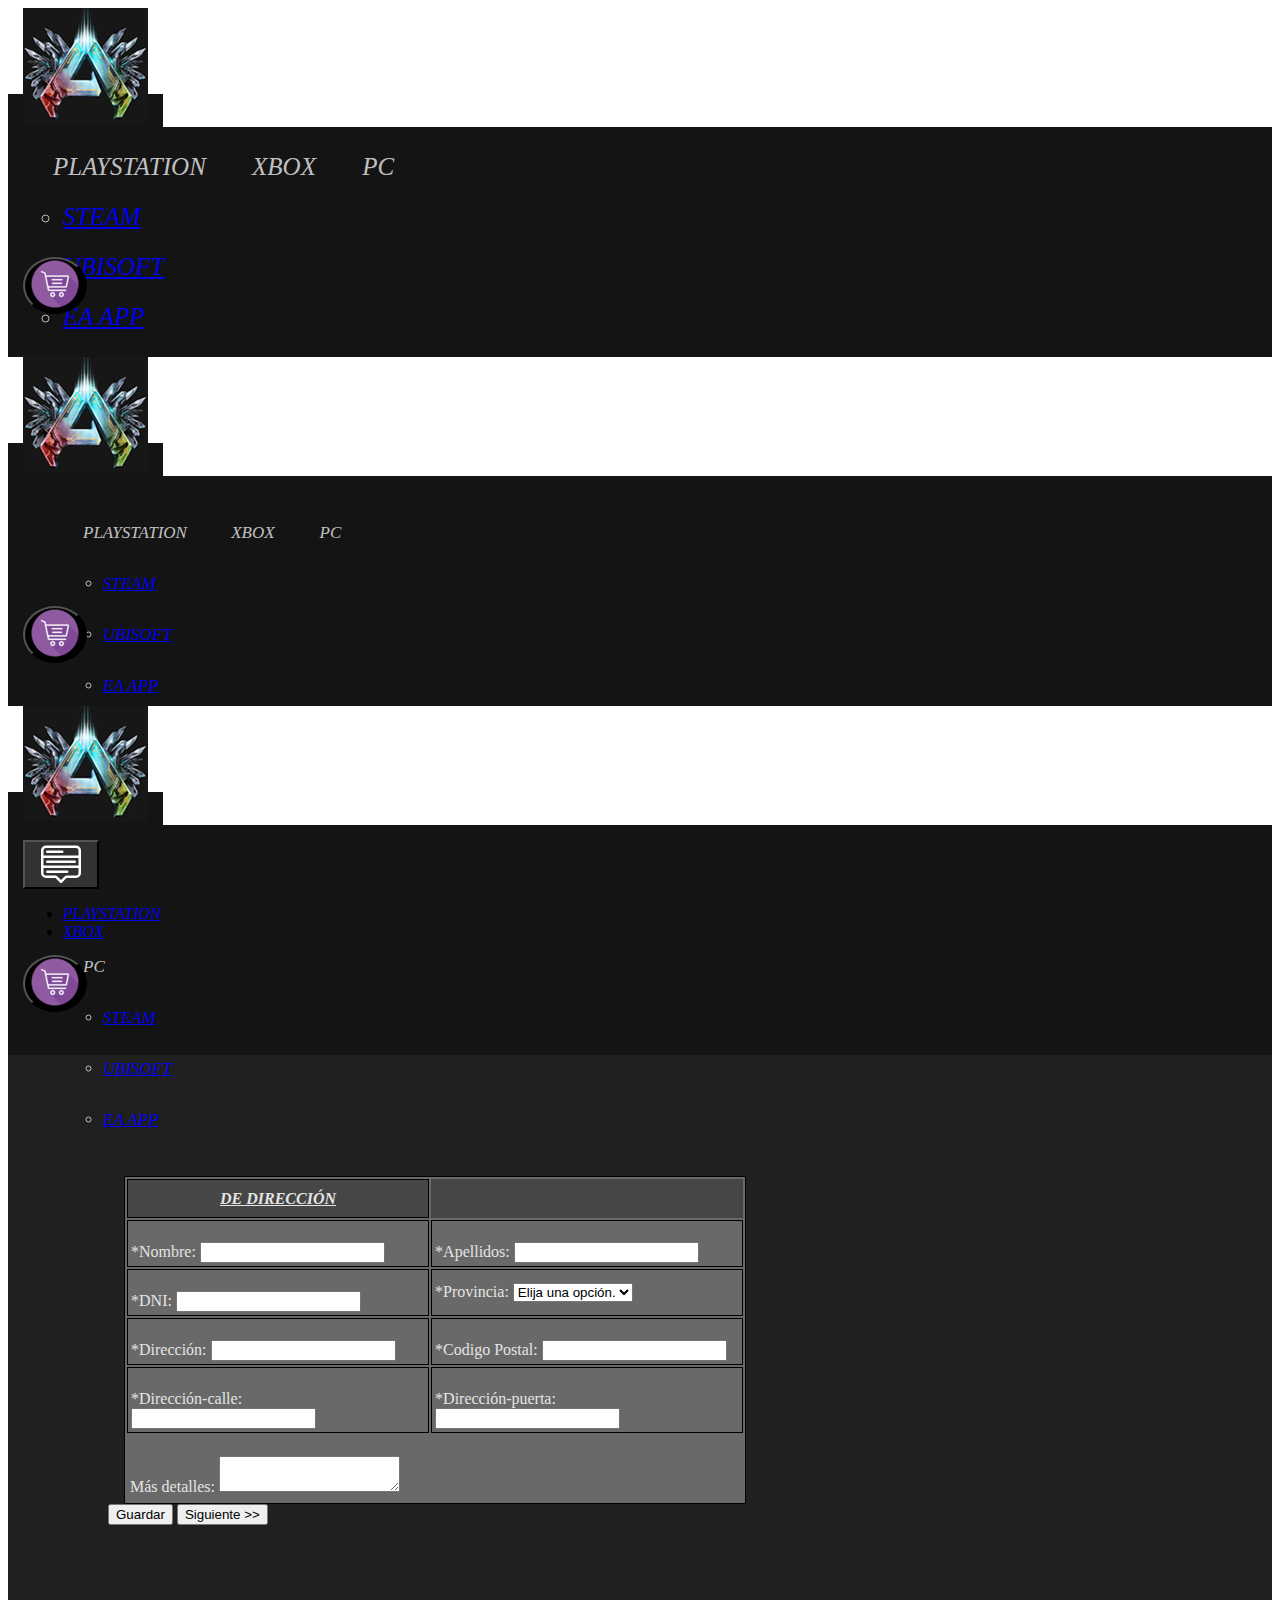
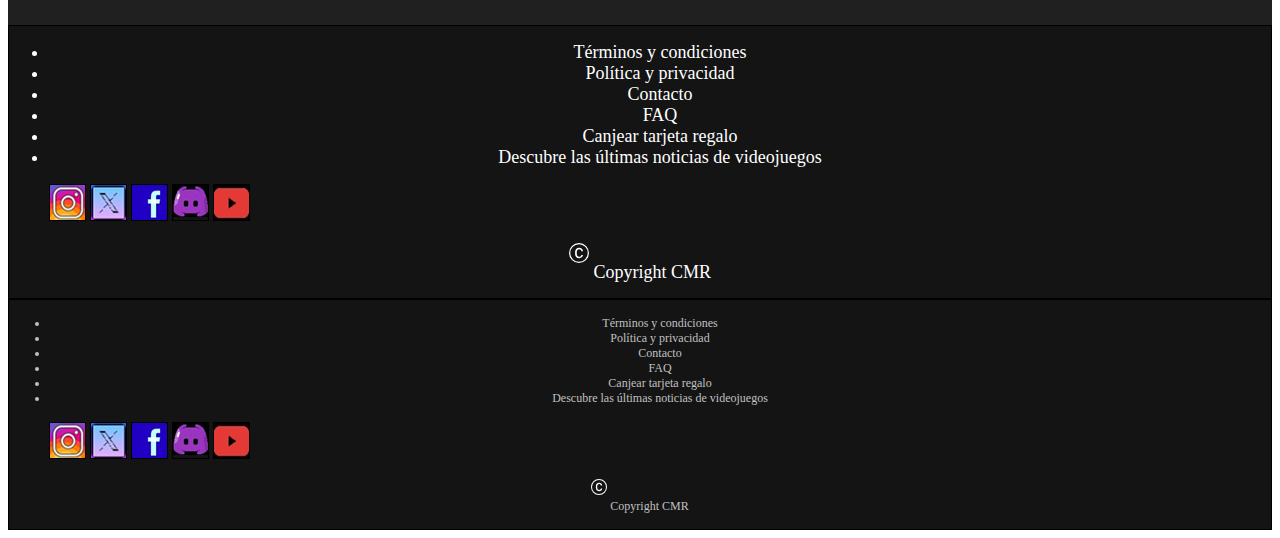
==== commit f0288fc5: "no message" ====
--- a/edu.CMRBootstrap/src/main/webapp/carrito.html
+++ b/edu.CMRBootstrap/src/main/webapp/carrito.html
@@ -195,21 +195,21 @@
 											<label>
 												*Nombre:
 											</label>
+											<input id="nombTitularN" type="text" name"nombre" required
+												class="border-dark">
+
+											<br>
+										</td>
+										<td class="border-1 border-light border">
+											<br>
+											<label>
+												*Apellidos:
+											</label>
 											<input id="nomTitular" type="text" name"nombre" required
 												class="border-dark">
 
 											<br>
 										</td>
-										<td class="border-1 border-light border">
-											<br>
-											<label>
-												*Apellidos:
-											</label>
-											<input id="nomTitular" type="text" name"nombre" required
-												class="border-dark">
-
-											<br>
-										</td>
 									</tr>
 
 									<tr class="border-1 border-light border">
@@ -218,8 +218,7 @@
 											<label>
 												*DNI:
 											</label>
-											<input id="nomTitular" type="text" name"nombre" required
-												class="border-dark">
+											<input id="dni" type="text" name"nombre" required class="border-dark">
 											</br>
 										</td>
 
@@ -246,16 +245,16 @@
 
 
 									<tr class="border-1 border-light border">
-										
+
 										<td class="border-1 border-light border">
 											<br>
 											<label>
 												*Dirección:
 											</label>
-											<input type="text" name"nombre" required class="border-dark">
-											<br>
-										</td>
-										
+											<input id="direccion" type="text" name"nombre" required class="border-dark">
+											<br>
+										</td>
+
 										<td class="border-1 border-light border">
 											<br>
 											<label>
@@ -265,7 +264,7 @@
 											<br>
 										</td>
 
-										
+
 									</tr>
 
 									<tr class="border-1 border-light border">
@@ -274,7 +273,7 @@
 											<label>
 												*Dirección-calle:
 											</label>
-											<input type="text" name"nombre" required class="border-dark">
+											<input id="direccionCc" type="text" name"nombre" required class="border-dark">
 
 											<br>
 										</td>
@@ -283,7 +282,7 @@
 											<label>
 												*Dirección-puerta:
 											</label>
-											<input type="text" name"nombre" required class="border-dark">
+											<input id="direccionCp"type="text" name"nombre" required class="border-dark">
 											<br>
 										</td>
 									</tr>
@@ -291,7 +290,7 @@
 
 								<tfoot>
 									<tr class="border-1 border-light border ">
-										<td >
+										<td>
 											<br>
 											<label>
 												Más detalles:
@@ -303,11 +302,14 @@
 							</table>
 
 
-							<a href="carrito2.html"><button class="mt-2" type="submit" name="boton"
+							<button class="mt-2" type="submit" name="boton"
+									color="black siguiente">Guardar
+									</button>
+							<a href="carrito2.html"><button class="mt-2" type="button" name="boton"
 									color="black siguiente">Siguiente
 									>></button></a>
 						</form>
-						</table>
+
 					</section>
 				</div>
 			</div>
--- a/edu.CMRBootstrap/src/main/webapp/Estilo.css
+++ b/edu.CMRBootstrap/src/main/webapp/Estilo.css
@@ -187,7 +187,7 @@
 	display: inline;
 	padding-left: 10px;
 	padding-right: 10px;
-	font-size: 18px;
+	font-size: 17px;
 	line-height: 300%;
 }
 
